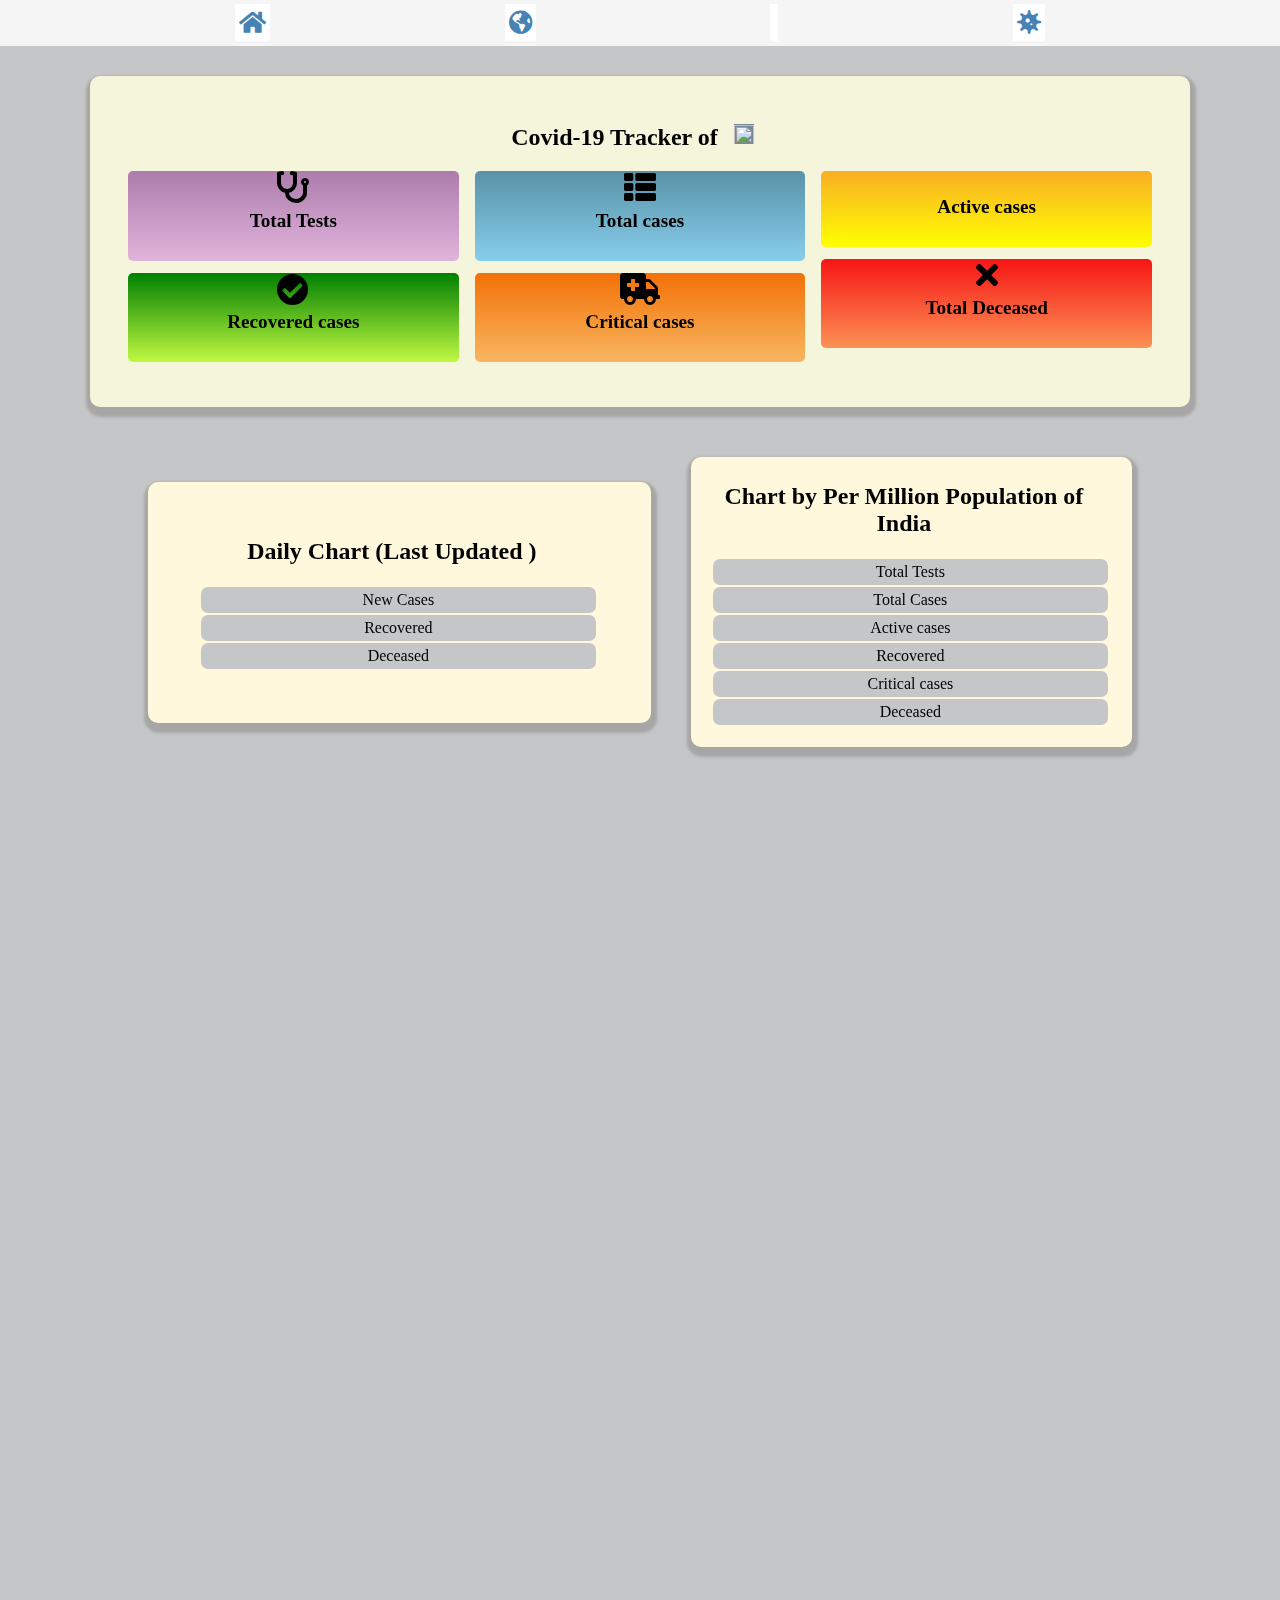
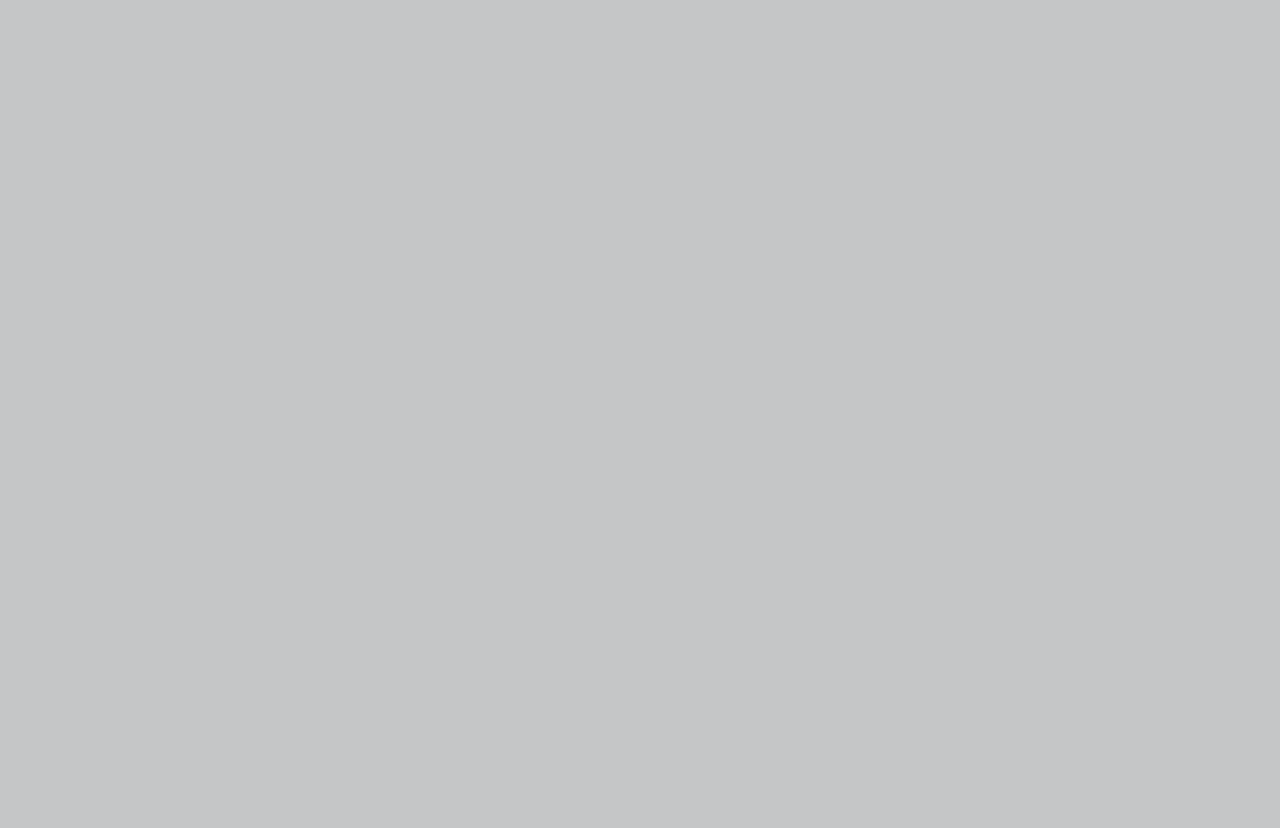
==== index.html @ 82f077f4 "Add files via upload" ====
<!DOCTYPE html>
<head>
    <title> Covid-19 tracker</title>
    <meta name="viewport" content="width=device-width, initial-scale=1.0">
    <link rel="stylesheet" href="tstyle.css">
    <link rel="stylesheet" href="https://unpkg.com/aos@2.3.1/dist/aos.css">
    <link rel="stylesheet" href="https://use.fontawesome.com/releases/v5.13.0/css/all.css">
    <link rel="stylesheet" href="https://use.fontawesome.com/releases/v5.13.0/css/v4-shims.css">    
</head>
<body>
    <nav class="navbar">
        <li><a href="#"><i class="fa fa-home"></i></a></li>
        <li><a href="world.html" target="blank"><i class="fas fa-globe-americas"></i></a></li>
        <li><a href="#"><i class="fa fa-area-chart"></i></a></li>
        <li><a href="coronavirus.html"><i class="fas fa-virus"></i></i></a></li>
    </nav>
    <div class="container" data-aos="fade-down"  data-aos-duration="1500">
        <h2>Covid-19 Tracker of <span id="country"></span><img src="" id="flag"></h2>
        <div class="boxes">
            <div class="box f">
                <i class="fa fa-2x fa-stethoscope"></i>
                <h4>Total Tests</h4>
                <span id="tests"></span>
            </div>
            <div class="box e">
                <i class="fa fa-2x fa-check-circle"></i>
                <h4>Recovered cases</h4>
                <span id="recovered"></span>
            </div>

            <div class="box b">
                <i class="fa fa-2x fa-th-list"></i>
                <h4>Total cases</h4>
                <span id="total"></span>
            </div>

            <div class="box c">
                <i class="fa fa-2x fa-ambulance"></i>
                <h4>Critical cases</h4>
                <span id="criti"></span>
            </div>

            <div class="box a">
                <i class="fa fa-2x fa-tachometer"></i>
                <h4>Active cases</h4>
                <span id="active"></span>
            </div>

            <div class="box d">
                <i class="fa fa-2x fa-times"></i>
                <h4>Total Deceased</h4>
                <span id="death"></span>
            </div>
 
        </div>
    </div>
<div class="merged"> 
    <div class="new" data-aos="fade-right" data-aos-duration="1000">
        <h2>Daily Chart (Last Updated <span id="time"></span>)</h2>
        <table width="100%">
            <tr>
                <td>New Cases</td>
                <td ><span id="todaycases"></span></td>
            </tr>
            <tr>
                <td> Recovered</td>
                <td ><span id="todayrec"></span></td>
            </tr>
            <tr>
                <td> Deceased</td>
                <td ><span id="todaydeaths"></span></td>
            </tr>               
        </table>
    </div>    
    <div class="permillion"data-aos="fade-left"  data-aos-duration="1500">
        <h2> Chart by Per Million Population of India</h2>
        <table width="100%">
            <tr>
                <td>Total Tests</td>
                <td ><span id="testspm"></span></td>
            </tr>
            <tr>
                <td>Total Cases</td>
                <td ><span id="casespm"></span></td>
            </tr>
            <tr>
                <td>Active cases</td>
                <td ><span id="activepm"></span></td>
            </tr>
            <tr>
                <td> Recovered</td>
                <td ><span id="recpm"></span></td>
            </tr>
            <tr>
                <td>Critical cases</td>
                <td ><span id="critipm"></span></td>
            </tr>
            <tr>
                <td> Deceased</td>
                <td ><span id="deathspm"></span></td>
            </tr>               
        </table>
    </div>
</div>
   
    <div class="state-container" data-aos="fade-down"  data-aos-duration="2000">
        <table  width=100% id="mytable" > 
            <tr id="header">
                <td style="color: white; background-color: black;" width="25%">State</i></td>
                <td style="background-color: rgb(204, 161, 221)" width="20%"width="20%">Total
                </td>
                <td style="background-color: rgb(247, 174, 40);"width="15%">Active</td>
                <td style="background-color: rgb(40, 163, 9);"width="27%">Recovered</td>
                <td style="background-color: rgb(226, 32, 32);"width="27%">Deceased</td>
            </tr>
            <tr id="t1">
                <td><span id="state-namet1"></span></td>
                <td>
                    <i class="fa fa-arrow-up" style="font-size: smaller; color: blue;"></i>
                    <span id="dtotalt1" class="delta"></span>
                    <span id="Totalt1"></span>
                </td>
                <td><span id="Activet1"></span></td>
                <td>
                    <i class="fa fa-arrow-up" style="font-size: smaller; color: green;"></i>
                    <span id="drect1" class="deltar" ></span>
                    <span id="Recoveredt1"></span>
                </td>
                <td>
                    <i class="fa fa-arrow-up" style="font-size: smaller; color: red;"></i>
                    <span id="ddead1" class="deltad" ></span>
                    <span id="Deceasedt1"></span>
                </td>
            </tr>
            <tr id="t2">
                <td><span id="state-namet2"></span></td>
                <td>
                    <i class="fa fa-arrow-up" style="font-size: smaller; color: blue;"></i>
                    <span id="dtotalt2" class="delta"></span>
                    <span id="Totalt2"></span>
                </td>
                <td><span id="Activet2"></span></td>
                <td>
                    <i class="fa fa-arrow-up" style="font-size: smaller; color: green;"></i>
                    <span id="drect2" class="deltar" ></span>
                    <span id="Recoveredt2"></span>
                </td>
                <td>
                    <i class="fa fa-arrow-up" style="font-size: smaller; color: red;"></i>
                    <span id="ddead2" class="deltad" ></span>
                    <span id="Deceasedt2"></span>
                </td>
            </tr>
            <tr id="t3">
                <td><span id="state-namet3"></span></td>
                <td>
                    <i class="fa fa-arrow-up" style="font-size: smaller; color: blue;"></i>
                    <span id="dtotalt3" class="delta"></span>
                    <span id="Totalt3"></span>
                </td>
                <td>
                    <span id="Activet3"></span>
                </td>
                <td>
                    <i class="fa fa-arrow-up" style="font-size: smaller; color: green;"></i>
                    <span id="drect3" class="deltar" ></span>
                    <span id="Recoveredt3"></span>
                </td>
                <td>
                    <i class="fa fa-arrow-up" style="font-size: smaller; color: red;"></i>
                    <span id="ddead3" class="deltad" ></span>
                    <span id="Deceasedt3"></span>
                </td>
            </tr>
            <tr id="t4">
                <td><span id="state-namet4"></span></td>
                <td>
                    <i class="fa fa-arrow-up" style="font-size: smaller; color: blue;"></i>
                    <span id="dtotalt4" class="delta"></span>
                    <span id="Totalt4"></span>
                </td>
                <td><span id="Activet4"></span></td>
                <td>
                    <i class="fa fa-arrow-up" style="font-size: smaller; color: green;"></i>
                    <span id="drect4" class="deltar" ></span>
                    <span id="Recoveredt4"></span>
                </td>
                <td>
                    <i class="fa fa-arrow-up" style="font-size: smaller; color: red;"></i>
                    <span id="ddead4" class="deltad" ></span>
                    <span id="Deceasedt4"></span>
                </td>
            </tr>
            <tr id="t5">
                <td><span id="state-namet5"></span></td>
                <td>
                    <i class="fa fa-arrow-up" style="font-size: smaller; color: blue;"></i>
                    <span id="dtotalt5" class="delta"></span>
                    <span id="Totalt5"></span>
                </td>
                <td><span id="Activet5"></span></td>
                <td>
                    <i class="fa fa-arrow-up" style="font-size: smaller; color: green;"></i>
                    <span id="drect5" class="deltar" ></span>
                    <span id="Recoveredt5"></span>
                </td>
                <td>
                    <i class="fa fa-arrow-up" style="font-size: smaller; color: red;"></i>
                    <span id="ddead5" class="deltad" ></span>
                    <span id="Deceasedt5"></span>
                </td>
            </tr>
            <tr id="t6">
                <td><span id="state-namet6"></span></td>
                <td>
                    <i class="fa fa-arrow-up" style="font-size: smaller; color: blue;"></i>
                    <span id="dtotalt6" class="delta"></span>
                    <span id="Totalt6"></span>
                </td>
                <td><span id="Activet6"></span></td>
                <td>
                    <i class="fa fa-arrow-up" style="font-size: smaller; color: green;"></i>
                    <span id="drect6" class="deltar" ></span>
                    <span id="Recoveredt6"></span>
                </td>
                <td>
                    <i class="fa fa-arrow-up" style="font-size: smaller; color: red;"></i>
                    <span id="ddead6" class="deltad" ></span>
                    <span id="Deceasedt6"></span>
                </td>
            </tr>
            <tr id="t7">
                <td><span id="state-namet7"></span></td>
                <td>
                    <i class="fa fa-arrow-up" style="font-size: smaller; color: blue;"></i>
                    <span id="dtotalt7" class="delta"></span>
                    <span id="Totalt7"></span>
                </td>
                <td><span id="Activet7"></span></td>
                <td>
                    <i class="fa fa-arrow-up" style="font-size: smaller; color: green;"></i>
                    <span id="drect7" class="deltar" ></span>
                    <span id="Recoveredt7"></span>
                </td>
                <td>
                    <i class="fa fa-arrow-up" style="font-size: smaller; color: red;"></i>
                    <span id="ddead7" class="deltad" ></span>
                    <span id="Deceasedt7"></span>
                </td>
            </tr>
            <tr id="t8">
                <td><span id="state-namet8"></span></td>
                <td>
                    <i class="fa fa-arrow-up" style="font-size: smaller; color: blue;"></i>
                    <span id="dtotalt8" class="delta"></span>
                    <span id="Totalt8"></span>
                </td>
                <td><span id="Activet8"></span></td>
                <td>
                    <i class="fa fa-arrow-up" style="font-size: smaller; color: green;"></i>
                    <span id="drect8" class="deltar" ></span>
                    <span id="Recoveredt8"></span>
                </td>
                <td>
                    <i class="fa fa-arrow-up" style="font-size: smaller; color: red;"></i>
                    <span id="ddead8" class="deltad" ></span>
                    <span id="Deceasedt8"></span>
                </td>
            </tr>
            <tr id="t9">
                <td><span id="state-namet9"></span></td>
                <td>
                    <i class="fa fa-arrow-up" style="font-size: smaller; color: blue;"></i>
                    <span id="dtotalt9" class="delta"></span>
                    <span id="Totalt9"></span>
                </td>
                <td><span id="Activet9"></span></td>
                <td>
                    <i class="fa fa-arrow-up" style="font-size: smaller; color: green;"></i>
                    <span id="drect9" class="deltar" ></span>
                    <span id="Recoveredt9"></span>
                </td>
                <td>
                    <i class="fa fa-arrow-up" style="font-size: smaller; color: red;"></i>
                    <span id="ddead9" class="deltad" ></span>
                    <span id="Deceasedt9"></span>
                </td>
            </tr>
            <tr id="t10">
                <td><span id="state-namet10"></span></td>
                <td>
                    <i class="fa fa-arrow-up" style="font-size: smaller; color: blue;"></i>
                    <span id="dtotalt10" class="delta"></span>
                    <span id="Totalt10"></span>
                </td>
                <td><span id="Activet10"></span></td>
                <td>
                    <i class="fa fa-arrow-up" style="font-size: smaller; color: green;"></i>
                    <span id="drect10" class="deltar" ></span>
                    <span id="Recoveredt10"></span>
                </td>
                <td>
                    <i class="fa fa-arrow-up" style="font-size: smaller; color: red;"></i>
                    <span id="ddead10" class="deltad" ></span>
                    <span id="Deceasedt10"></span>
                </td>
            </tr>
            <tr id="t11">
                <td><span id="state-namet11"></span></td>
                <td>
                    <i class="fa fa-arrow-up" style="font-size: smaller; color: blue;"></i>
                    <span id="dtotalt11" class="delta"></span>
                    <span id="Totalt11"></span>
                </td>
                <td><span id="Activet11"></span></td>
                <td>
                    <i class="fa fa-arrow-up" style="font-size: smaller; color: green;"></i>
                    <span id="drect11" class="deltar" ></span>
                    <span id="Recoveredt11"></span>
                </td>
                <td>
                    <i class="fa fa-arrow-up" style="font-size: smaller; color: red;"></i>
                    <span id="ddead11" class="deltad" ></span>
                    <span id="Deceasedt11"></span>
                </td>
            </tr>
            <tr id="t12">
                <td><span id="state-namet12"></span></td>
                <td>
                    <i class="fa fa-arrow-up" style="font-size: smaller; color: blue;"></i>
                    <span id="dtotalt12" class="delta"></span>
                    <span id="Totalt12"></span>
                </td>
                <td><span id="Activet12"></span></td>
                <td>
                    <i class="fa fa-arrow-up" style="font-size: smaller; color: green;"></i>
                    <span id="drect12" class="deltar" ></span>
                    <span id="Recoveredt12"></span>
                </td>
                <td>
                    <i class="fa fa-arrow-up" style="font-size: smaller; color: red;"></i>
                    <span id="ddead12" class="deltad" ></span>
                    <span id="Deceasedt12"></span>
                </td>
            </tr>
            <tr id="t13">
                <td><span id="state-namet13"></span></td>
                <td>
                    <i class="fa fa-arrow-up" style="font-size: smaller; color: blue;"></i>
                    <span id="dtotalt13" class="delta"></span>
                    <span id="Totalt13"></span>
                </td>
                <td><span id="Activet13"></span></td>
                <td>
                    <i class="fa fa-arrow-up" style="font-size: smaller; color: green;"></i>
                    <span id="drect13" class="deltar" ></span>
                    <span id="Recoveredt13"></span>
                </td>
                <td>
                    <i class="fa fa-arrow-up" style="font-size: smaller; color: red;"></i>
                    <span id="ddead13" class="deltad" ></span>
                    <span id="Deceasedt13"></span>
                </td>
            </tr>
            <tr id="t14">
                <td><span id="state-namet14"></span></td>
                <td>
                    <i class="fa fa-arrow-up" style="font-size: smaller; color: blue;"></i>
                    <span id="dtotalt14" class="delta"></span>
                    <span id="Totalt14"></span>
                </td>
                <td><span id="Activet14"></span></td>
                <td>
                    <i class="fa fa-arrow-up" style="font-size: smaller; color: green;"></i>
                    <span id="drect14" class="deltar" ></span>
                    <span id="Recoveredt14"></span>
                </td>
                <td>
                    <i class="fa fa-arrow-up" style="font-size: smaller; color: red;"></i>
                    <span id="ddead14" class="deltad" ></span>
                    <span id="Deceasedt14"></span>
                </td>
            </tr>
            <tr id="t15">
                <td><span id="state-namet15"></span></td>
                <td>
                    <i class="fa fa-arrow-up" style="font-size: smaller; color: blue;"></i>
                    <span id="dtotalt15" class="delta"></span>
                    <span id="Totalt15"></span>
                </td>
                <td><span id="Activet15"></span></td>
                <td>
                    <i class="fa fa-arrow-up" style="font-size: smaller; color: green;"></i>
                    <span id="drect15" class="deltar" ></span>
                    <span id="Recoveredt15"></span>
                </td>
                <td>
                    <i class="fa fa-arrow-up" style="font-size: smaller; color: red;"></i>
                    <span id="ddead15" class="deltad" ></span>
                    <span id="Deceasedt15"></span>
                </td>
            </tr>
            <tr id="t16">
                <td><span id="state-namet16"></span></td>
                <td>
                    <i class="fa fa-arrow-up" style="font-size: smaller; color: blue;"></i>
                    <span id="dtotalt16" class="delta"></span>
                    <span id="Totalt16"></span>
                </td>
                <td><span id="Activet16"></span></td>
                <td>
                    <i class="fa fa-arrow-up" style="font-size: smaller; color: green;"></i>
                    <span id="drect16" class="deltar"></span>
                    <span id="Recoveredt16"></span>
                </td>
                <td>
                    <i class="fa fa-arrow-up" style="font-size: smaller; color: red;"></i>
                    <span id="ddead16" class="deltad" ></span>
                    <span id="Deceasedt16"></span>
                </td>
            </tr>
            <tr id="t17">
                <td><span id="state-namet17"></span></td>
                <td>
                    <i class="fa fa-arrow-up" style="font-size: smaller; color: blue;"></i>
                    <span id="dtotalt17" class="delta"></span>
                    <span id="Totalt17"></span>
                </td>
                <td><span id="Activet17"></span></td>
                <td>
                    <i class="fa fa-arrow-up" style="font-size: smaller; color: green;"></i>
                    <span id="drect17" class="deltar"></span>
                    <span id="Recoveredt17"></span>
                </td>
                <td>
                    <i class="fa fa-arrow-up" style="font-size: smaller; color: red;"></i>
                    <span id="ddead17" class="deltad" ></span>
                    <span id="Deceasedt17"></span>
                </td>
            </tr>
            <tr id="t18">
                <td><span id="state-namet18"></span></td>
                <td>
                    <i class="fa fa-arrow-up" style="font-size: smaller; color: blue;"></i>
                    <span id="dtotalt18" class="delta"></span>
                    <span id="Totalt18"></span>
                </td>
                <td><span id="Activet18"></span></td>
                <td>
                    <i class="fa fa-arrow-up" style="font-size: smaller; color: green;"></i>
                    <span id="drect18" class="deltar"></span>
                    <span id="Recoveredt18"></span>
                </td>
                <td>
                    <i class="fa fa-arrow-up" style="font-size: smaller; color: red;"></i>
                    <span id="ddead18" class="deltad" ></span>
                    <span id="Deceasedt18"></span>
                </td>
            </tr>
            <tr id="t19">
                <td><span id="state-namet19"></span></td>
                <td>
                    <i class="fa fa-arrow-up" style="font-size: smaller; color: blue;"></i>
                    <span id="dtotalt19" class="delta"></span>
                    <span id="Totalt19"></span>
                </td>
                <td><span id="Activet19"></span></td>
                <td>
                    <i class="fa fa-arrow-up" style="font-size: smaller; color: green;"></i>
                    <span id="drect19" class="deltar"></span>
                    <span id="Recoveredt19"></span>
                </td>
                <td>
                    <i class="fa fa-arrow-up" style="font-size: smaller; color: red;"></i>
                    <span id="ddead19" class="deltad" ></span>
                    <span id="Deceasedt19"></span>
                </td>
            </tr>
            <tr id="t20">
                <td><span id="state-namet20"></span></td>
                <td>
                    <i class="fa fa-arrow-up" style="font-size: smaller; color: blue;"></i>
                    <span id="dtotalt20" class="delta"></span>
                    <span id="Totalt20"></span>
                </td>
                <td><span id="Activet20"></span></td>
                <td>
                    <i class="fa fa-arrow-up" style="font-size: smaller; color: green;"></i>
                    <span id="drect20" class="deltar"></span>
                    <span id="Recoveredt20"></span>
                </td>
                <td>
                    <i class="fa fa-arrow-up" style="font-size: smaller; color: red;"></i>
                    <span id="ddead20" class="deltad" ></span>
                    <span id="Deceasedt20"></span>
                </td>
            </tr>
            <tr id="t21">
                <td><span id="state-namet21"></span></td>
                <td>
                    <i class="fa fa-arrow-up" style="font-size: smaller; color: blue;"></i>
                    <span id="dtotalt21" class="delta"></span>
                    <span id="Totalt21"></span>
                </td>
                <td><span id="Activet21"></span></td>
                <td>
                    <i class="fa fa-arrow-up" style="font-size: smaller; color: green;"></i>
                    <span id="drect21" class="deltar"></span>
                    <span id="Recoveredt21"></span>
                </td>
                <td>
                    <i class="fa fa-arrow-up" style="font-size: smaller; color: red;"></i>
                    <span id="ddead21" class="deltad" ></span>
                    <span id="Deceasedt21"></span>
                </td>
            </tr>
            <tr id="t22">
                <td><span id="state-namet22"></span></td>
                <td>
                    <i class="fa fa-arrow-up" style="font-size: smaller; color: blue;"></i>
                    <span id="dtotalt22" class="delta"></span>
                    <span id="Totalt22"></span>
                </td>
                <td><span id="Activet22"></span></td>
                <td>
                    <i class="fa fa-arrow-up" style="font-size: smaller; color: green;"></i>
                    <span id="drect22" class="deltar"></span>
                    <span id="Recoveredt22"></span>
                </td>
                <td>
                    <i class="fa fa-arrow-up" style="font-size: smaller; color: red;"></i>
                    <span id="ddead22" class="deltad" ></span>
                    <span id="Deceasedt22"></span>
                </td>
            </tr>
            <tr id="t23">
                <td><span id="state-namet23"></span></td>
                <td>
                    <i class="fa fa-arrow-up" style="font-size: smaller; color: blue;"></i>
                    <span id="dtotalt23" class="delta"></span>
                    <span id="Totalt23"></span>
                </td>
                <td><span id="Activet23"></span></td>
                <td>
                    <i class="fa fa-arrow-up" style="font-size: smaller; color: green;"></i>
                    <span id="drect23" class="deltar"></span>
                    <span id="Recoveredt23"></span></td>
                <td>
                    <i class="fa fa-arrow-up" style="font-size: smaller; color: red;"></i>
                    <span id="ddead23" class="deltad" ></span>
                    <span id="Deceasedt23"></span>
                </td>
            </tr>
            <tr id="t24">
                <td><span id="state-namet24"></span></td>
                <td>
                    <i class="fa fa-arrow-up" style="font-size: smaller; color: blue;"></i>
                    <span id="dtotalt24" class="delta"></span>
                    <span id="Totalt24"></span>
                </td>
                <td><span id="Activet24"></span></td>
                <td>
                    <i class="fa fa-arrow-up" style="font-size: smaller; color: green;"></i>
                    <span id="drect24" class="deltar"></span>
                    <span id="Recoveredt24"></span>
                </td>
                <td>
                    <i class="fa fa-arrow-up" style="font-size: smaller; color: red;"></i>
                    <span id="ddead24" class="deltad" ></span>
                    <span id="Deceasedt24"></span>
                </td>
            </tr>
            <tr id="t25">
                <td><span id="state-namet25"></span></td>
                <td>
                    <i class="fa fa-arrow-up" style="font-size: smaller; color: blue;"></i>
                    <span id="dtotalt25" class="delta"></span>
                    <span id="Totalt25"></span>
                </td>
                <td><span id="Activet25"></span></td>
                <td>
                    <i class="fa fa-arrow-up" style="font-size: smaller; color: green;"></i>
                    <span id="drect25" class="deltar"></span>
                    <span id="Recoveredt25"></span>
                </td>
                <td>
                    <i class="fa fa-arrow-up" style="font-size: smaller; color: red;"></i>
                    <span id="ddead25" class="deltad" ></span>
                    <span id="Deceasedt25"></span>
                </td>
            </tr>
            <tr id="t26">
                <td><span id="state-namet26"></span></td>
                <td>
                    <i class="fa fa-arrow-up" style="font-size: smaller; color: blue;"></i>
                    <span id="dtotalt26" class="delta"></span>
                    <span id="Totalt26"></span>
                </td>
                <td><span id="Activet26"></span></td>
                <td>
                    <i class="fa fa-arrow-up" style="font-size: smaller; color: green;"></i>
                    <span id="drect26" class="deltar"></span>
                    <span id="Recoveredt26"></span>
                </td>
                <td>
                    <i class="fa fa-arrow-up" style="font-size: smaller; color: red;"></i>
                    <span id="ddead26" class="deltad" ></span>
                    <span id="Deceasedt26"></span>
                </td>
            </tr>
            <tr id="t27">
                <td><span id="state-namet27"></span></td>
                <td>
                    <i class="fa fa-arrow-up" style="font-size: smaller; color: blue;"></i>
                    <span id="dtotalt27" class="delta"></span>
                    <span id="Totalt27"></span>
                </td>
                <td><span id="Activet27"></span></td>
                <td>
                    <i class="fa fa-arrow-up" style="font-size: smaller; color: green;"></i>
                    <span id="drect27" class="deltar"></span>
                    <span id="Recoveredt27"></span>
                </td>
                <td>
                    <i class="fa fa-arrow-up" style="font-size: smaller; color: red;"></i>
                    <span id="ddead27" class="deltad" ></span>
                    <span id="Deceasedt27"></span>
                </td>
            </tr>
            <tr id="t28">
                <td><span id="state-namet28"></span></td>
                <td>
                    <i class="fa fa-arrow-up" style="font-size: smaller; color: blue;"></i>
                    <span id="dtotalt28" class="delta">
                    </span>
                    <span id="Totalt28"></span>
                </td>
                <td><span id="Activet28"></span></td>
                <td>
                    <i class="fa fa-arrow-up" style="font-size: smaller; color: green;"></i>
                    <span id="drect28" class="deltar"></span>
                    <span id="Recoveredt28"></span>
                </td>
                <td>
                    <i class="fa fa-arrow-up" style="font-size: smaller; color: red;"></i>
                    <span id="ddead28" class="deltad" ></span><span id="Deceasedt28"></span></td>
            </tr>
            <tr id="t29">
                <td><span id="state-namet29"></span></td>
                <td>
                    <i class="fa fa-arrow-up" style="font-size: smaller; color: blue;"></i>
                    <span id="dtotalt29" class="delta"></span>
                    <span id="Totalt29"></span>
                </td>
                <td><span id="Activet29"></span></td>
                <td>
                    <i class="fa fa-arrow-up" style="font-size: smaller; color: green;"></i>
                    <span id="drect29" class="deltar"></span>
                    <span id="Recoveredt29"></span>
                </td>
                <td>
                    <i class="fa fa-arrow-up" style="font-size: smaller; color: red;"></i>
                    <span id="ddead29" class="deltad" ></span>
                    <span id="Deceasedt29"></span>
                </td>
            </tr>
            <tr id="t30">
                <td><span id="state-namet30"></span></td>
                <td>
                    <i class="fa fa-arrow-up" style="font-size: smaller; color: blue;"></i>
                    <span id="dtotalt30" class="delta"></span>
                    <span id="Totalt30"></span>
                </td>
                <td><span id="Activet30"></span></td>
                <td>
                    <i class="fa fa-arrow-up" style="font-size: smaller; color: green;"></i>
                    <span id="drect30" class="deltar"></span>
                    <span id="Recoveredt30"></span>
                </td>
                <td>
                    <i class="fa fa-arrow-up" style="font-size: smaller; color: red;"></i>
                    <span id="ddead30" class="deltad" ></span>
                    <span id="Deceasedt30"></span>
                </td>
            </tr>
            <tr id="t31">
                <td><span id="state-namet31"></span></td>
                <td>
                    <i class="fa fa-arrow-up" style="font-size: smaller; color: blue;"></i>
                    <span id="dtotalt31" class="delta"></span>
                    <span id="Totalt31"></span>
                </td>
                <td><span id="Activet31"></span></td>
                <td>
                    <i class="fa fa-arrow-up" style="font-size: smaller; color: green;"></i>
                    <span id="drect31" class="deltar"></span>
                    <span id="Recoveredt31"></span>
                </td>
                <td>
                    <i class="fa fa-arrow-up" style="font-size: smaller; color: red;"></i>
                    <span id="ddead31" class="deltad" ></span>
                    <span id="Deceasedt31"></span>
                </td>
            </tr>
            <tr id="t32">
                <td><span id="state-namet32"></span></td>
                <td>
                    <i class="fa fa-arrow-up" style="font-size: smaller; color: blue;"></i>
                    <span id="dtotalt32" class="delta"></span>
                    <span id="Totalt32"></span>
                </td>
                <td><span id="Activet32"></span></td>
                <td>
                    <i class="fa fa-arrow-up" style="font-size: smaller; color: green;"></i>
                    <span id="drect32" class="deltar"></span>
                    <span id="Recoveredt32"></span>
                </td>
                <td>
                    <i class="fa fa-arrow-up" style="font-size: smaller; color: red;"></i>
                    <span id="ddead32" class="deltad" ></span>
                    <span id="Deceasedt32"></span>
                </td>
            </tr>
            <tr id="t33">
                <td><span id="state-namet33"></span></td>
                <td>
                    <i class="fa fa-arrow-up" style="font-size: smaller; color: blue;"></i>
                    <span id="dtotalt33" class="delta"></span>
                    <span id="Totalt33"></span>
                </td>
                <td><span id="Activet33"></span></td>
                <td>
                    <i class="fa fa-arrow-up" style="font-size: smaller; color: green;"></i>
                    <span id="drect33" class="deltar"></span>
                    <span id="Recoveredt33"></span>
                </td>
                <td>
                    <i class="fa fa-arrow-up" style="font-size: smaller; color: red;"></i>
                    <span id="ddead33" class="deltad" ></span>
                    <span id="Deceasedt33"></span>
                </td>
            </tr>
            <tr id="t34">
                <td><span id="state-namet34"></span></td>
                <td>
                    <i class="fa fa-arrow-up" style="font-size: smaller; color: blue;"></i>
                    <span id="dtotalt34" class="delta"></span>
                    <span id="Totalt34"></span></td>
                <td><span id="Activet34"></span></td>
                <td>
                    <i class="fa fa-arrow-up" style="font-size: smaller; color: green;"></i>
                    <span id="drect34" class="deltar"></span>
                    <span id="Recoveredt34"></span>
                </td>
                <td>
                    <i class="fa fa-arrow-up" style="font-size: smaller; color: red;"></i>
                    <span id="ddead34" class="deltad" ></span>
                    <span id="Deceasedt34"></span>
                </td>
            </tr>
            <tr id="t35">
                <td><span id="state-namet35"></span></td>
                <td>
                    <i class="fa fa-arrow-up" style="font-size: smaller; color: blue;"></i>
                    <span id="dtotalt35" class="delta"></span>
                    <span id="Totalt35"></span>
                </td>
                <td><span id="Activet35"></span></td>
                <td>
                    <i class="fa fa-arrow-up" style="font-size: smaller; color: green;"></i>
                    <span id="drect35" class="deltar"></span>
                    <span id="Recoveredt35"></span>
                </td>
                <td>
                    <i class="fa fa-arrow-up" style="font-size: smaller; color: red;"></i>
                    <span id="ddead35" class="deltad" ></span>
                    <span id="Deceasedt35"></span>
                </td>
            </tr>
            <tr id="t36">
                <td><span id="state-namet36"></span></td>
                <td>
                    <i class="fa fa-arrow-up" style="font-size: smaller; color: blue;"></i>
                    <span id="dtotalt36" class="delta"></span>
                    <span id="Totalt36"></span>
                </td>
                <td><span id="Activet36"></span></td>
                <td>
                    <i class="fa fa-arrow-up" style="font-size: smaller; color: green;"></i>
                    <span id="drect36" class="deltar"></span>
                    <span id="Recoveredt36"></span>
                </td>
                <td>
                    <i class="fa fa-arrow-up" style="font-size: smaller; color: red;"></i>
                    <span id="ddead36" class="deltad" ></span>
                    <span id="Deceasedt36"></span>
                </td>
            </tr>
            <tr id="t37">
                <td><span id="state-namet37"></span></td>
                <td>
                    <i class="fa fa-arrow-up" style="font-size: smaller; color: blue;"></i>
                    <span id="dtotalt37" class="delta"></span>
                    <span id="Totalt37"></span>
                </td>
                <td><span id="Activet37"></span></td>
                <td>
                    <i class="fa fa-arrow-up" style="font-size: smaller; color: green;"></i>
                    <span id="drect37" class="deltar"></span>
                    <span id="Recoveredt37"></span>
                </td>
                <td>
                    <i class="fa fa-arrow-up" style="font-size: smaller; color: red;"></i>
                    <span id="ddead37" class="deltad" ></span>
                    <span id="Deceasedt37"></span>
                </td>
            </tr>
        </table>
    </div>

</body>
<script type="text/javascript" src="covid.js"></script>
<script type="text/javascript" src="https://unpkg.com/aos@2.3.1/dist/aos.js"></script>
<script>
    AOS.init();
</script>
</html>
---- tstyle.css ----
body{
    height:200%;
    font-family:cursive;
    display:flex;
    flex-direction: column;
    align-items: center;
    justify-content: center;
    background-color: rgb(197, 198, 199);
    animation: ease-in;
    animation-delay: 1.8s;
    animation-duration: 100ms;
    scroll-behavior: smooth;
    padding: 0;
    margin: 0;
}
.navbar{
    width: 100%;
    height: auto;
    margin-top: 0;
    padding: 0.7%;
    display: flex;
    flex-direction: row;
    text-decoration: none;
    list-style: none;
    justify-content: space-evenly;
    background-color: whitesmoke;
    font-size: 1.5em;
    font-family: sans-serif;
    
}
.navbar a{
    color: steelblue;
    padding: 3px 2px 3px 2px;
    background-color: white;
    border: white 2px solid;
}
.container{
    z-index:1;
    width:80%;
    height:auto;
    margin:30px; 
    padding: 3%;
    border-radius: 10px;
    position: relative;
    text-align: center;
    align-items: center;
    justify-content: center;
    background-color: beige; 
    box-shadow: 1px 5px 3px 5px rgb(167, 166, 166);
}
.boxes{
    position: relative;
    column-count: 3;
    column-gap: 1rem;
    text-align: center;
    justify-content: center;
    align-content: center;
    align-items: center;
}
h2{
    margin:15px;
    margin-top:0;
    margin-left: 0px;
    padding: 5px;
    align-self: center;
    text-align: center;
}
img#flag{
    margin-left: 10px;
    margin-top:5px;
    height:20px;
    width:20px;
    background-color: lightslategray;
}
.box{
    width:100%;
    height:auto;
    margin-bottom: 12px;
    border-radius: 5px;
    background-color:rgba(194, 197, 196, 0.384);
}
.box.a{
    background-color: rgb(248, 174, 37);
    background-image: linear-gradient(rgb(248, 174, 37),yellow);
    
}
.box.b{
    background-color:  skyblue;
    background-image: linear-gradient(rgb(89, 146, 168),skyblue);
}
.box.c{
    background-color: rgb(243, 113, 7);
    background-image: linear-gradient(rgb(243, 113, 7),rgb(247, 182, 97));
}
.box.d{
    background-color: rgba(255, 0, 0, 0.85);
    background-image: linear-gradient(rgb(247, 21, 21),rgb(252, 146, 85));
}
.box.e{
    background-color:green;
    background-image: linear-gradient(green,rgb(193, 248, 66));
}
.box.f{
    background-color:rgba(241, 166, 238, 0.596);
    background-image: linear-gradient(rgb(172, 124, 172),rgba(212, 167, 210, 0.596));
}
.box h4{
    margin:0;
    padding: 2%;
    font-size: 1.2em;
}
.box span{
    margin:2px;
    margin-top:0;
    padding-top: 0;
    
    padding-bottom:5%;
    font-family: sans-serif;
    font-size:1.2em;
}
.delta{
    font-size: 0.7em;
    color:blue;
}
.deltar{
    font-size: 0.7em;
    color:green;
}

.deltad{
    font-size: 0.7em;
    color:red;
}

.state-container{
    z-index:1;
    width:80%;
    height:auto;
    margin:20px; 
    padding: 3%;
    border-radius: 10px;
    position: relative;
    text-align: center;
    align-items: center;
    justify-content: center;
    background-color: cornsilk;
    box-shadow: 1px 5px 3px 5px rgb(167, 166, 166);
}

.new,.permillion{
    z-index:1;
    width:40%;
    height:auto;
    margin:20px; 
    padding: 2%;
    border-radius: 10px;
    position: relative;
    text-align: center;
    align-items: center;
    justify-content: center;
    background-color: cornsilk;
    box-shadow: 1px 5px 3px 5px rgb(167, 166, 166);
}
.new{
    padding: 5%;
}
table{
    /*border: solid 0.2px whitesmoke;*/
    box-shadow: rgba(243, 230, 242, 0.596);
    border-radius:5px;
}
table>tr,td{
    /*background-color: lightgray;*/
    /*border: 1px rgba(255, 255, 255, 0.849) solid;*/
    /*background-color: rgba(241, 237, 239, 0.774);*/
    background-color: rgb(197, 198, 199);
    border-radius:7px;
    margin: 0;
    align-content: center;
    align-items: center;
    justify-content:center;
    text-align: center;
    padding: 1%;
}
table #header{
    font-weight: bold;
    font-size: larger;
}

.merged{
    width: 80%; 
    align-items: center;
    align-content: center;
    justify-content: center;
    text-align: center;
    display: flex;
}

@media (max-width: 750px){
    .boxes{
        column-count: 2;
        column-gap: 0.5rem;
        justify-content: space-around;
    }
    .state-container{
        width:94%;
    }
    body{
        font-size: smaller;
    }
}
@media (max-width: 555px) and (min-width: 80px) {
    .boxes{
        column-count: 2;
        column-gap: 0.5rem;
        justify-content: space-evenly;
        font-size: smaller;  
    }
    .state-container{
        width:100%;
        padding: 1%;
    }
    .body{
        font-size: xx-small;
    }
    td{
        padding:2px;
        font-size:7px;
    }
    table #header{
        font-weight: bold;
        
    }
    .merged{
        display: inline;
    }
    .new,.permillion{
        width: 90%;
        margin-left: 0;
        padding: 1.5%;
        font-size: smaller;
    }
}
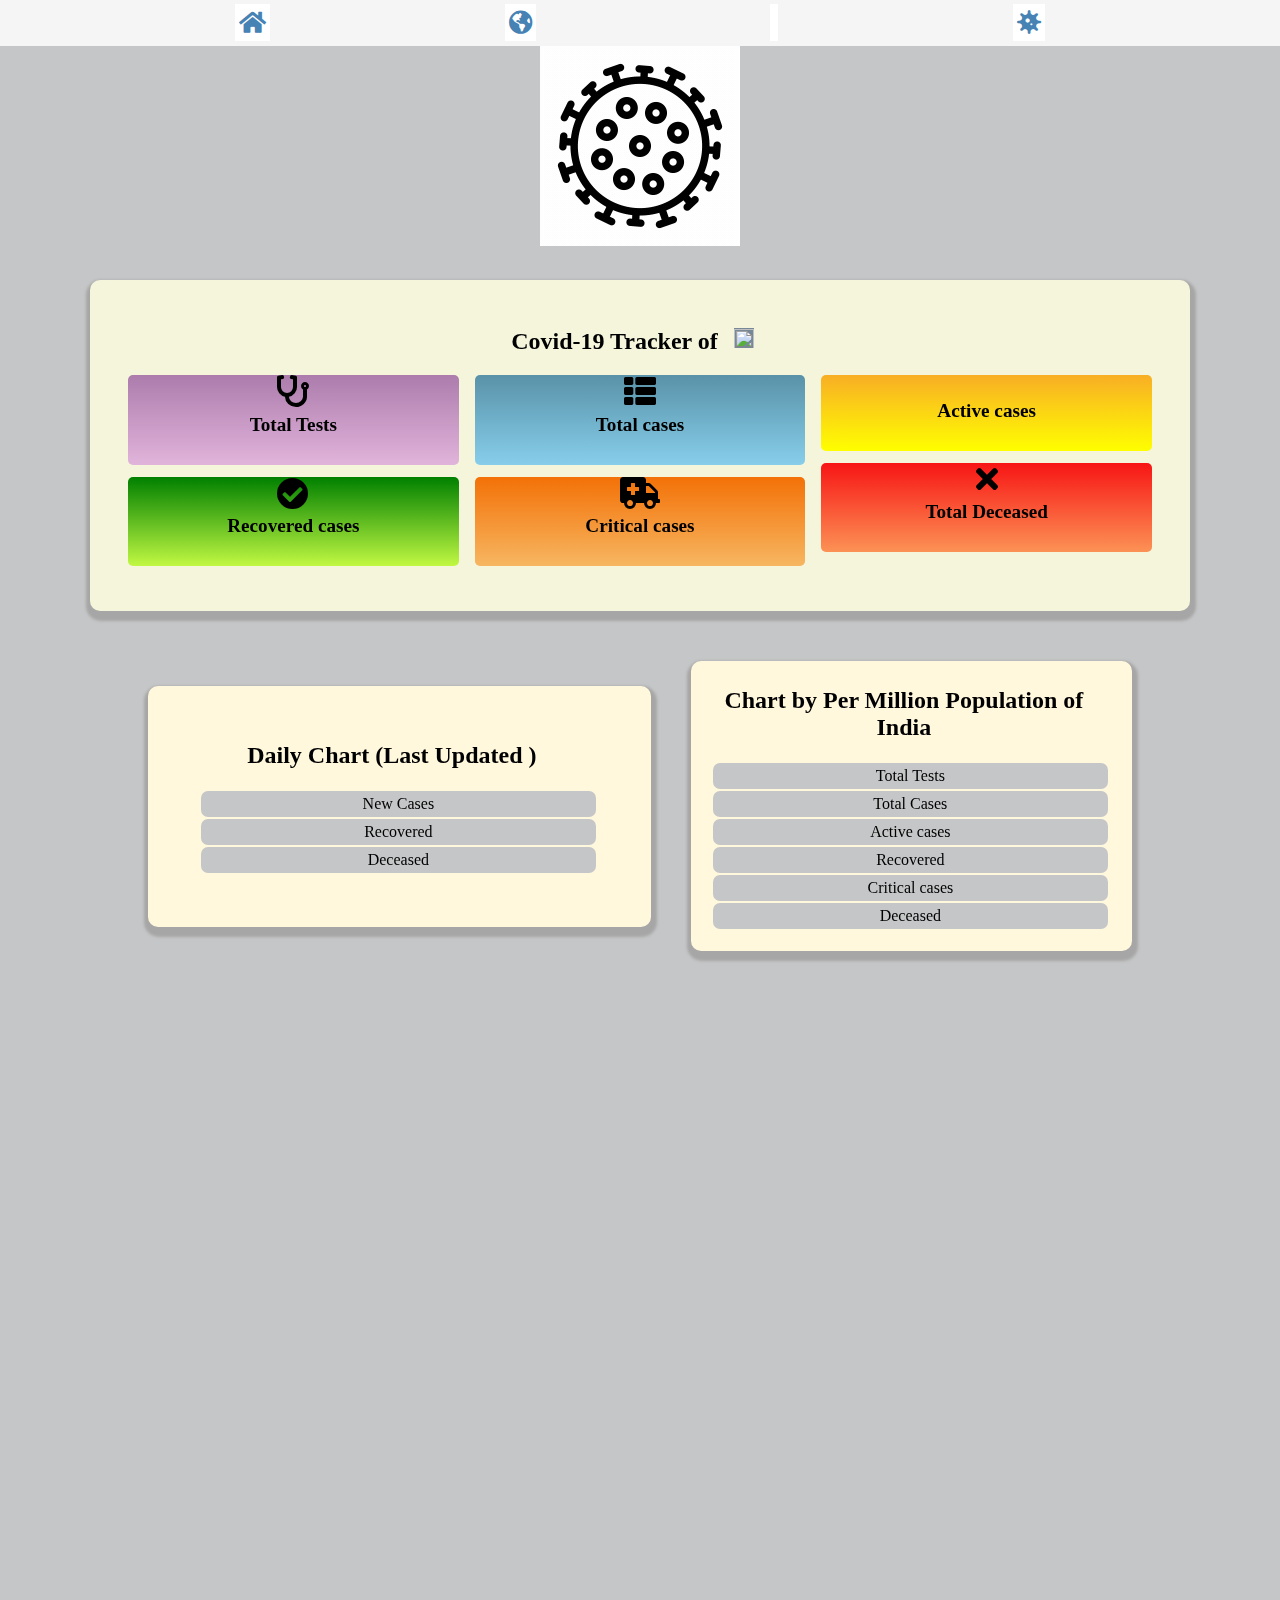
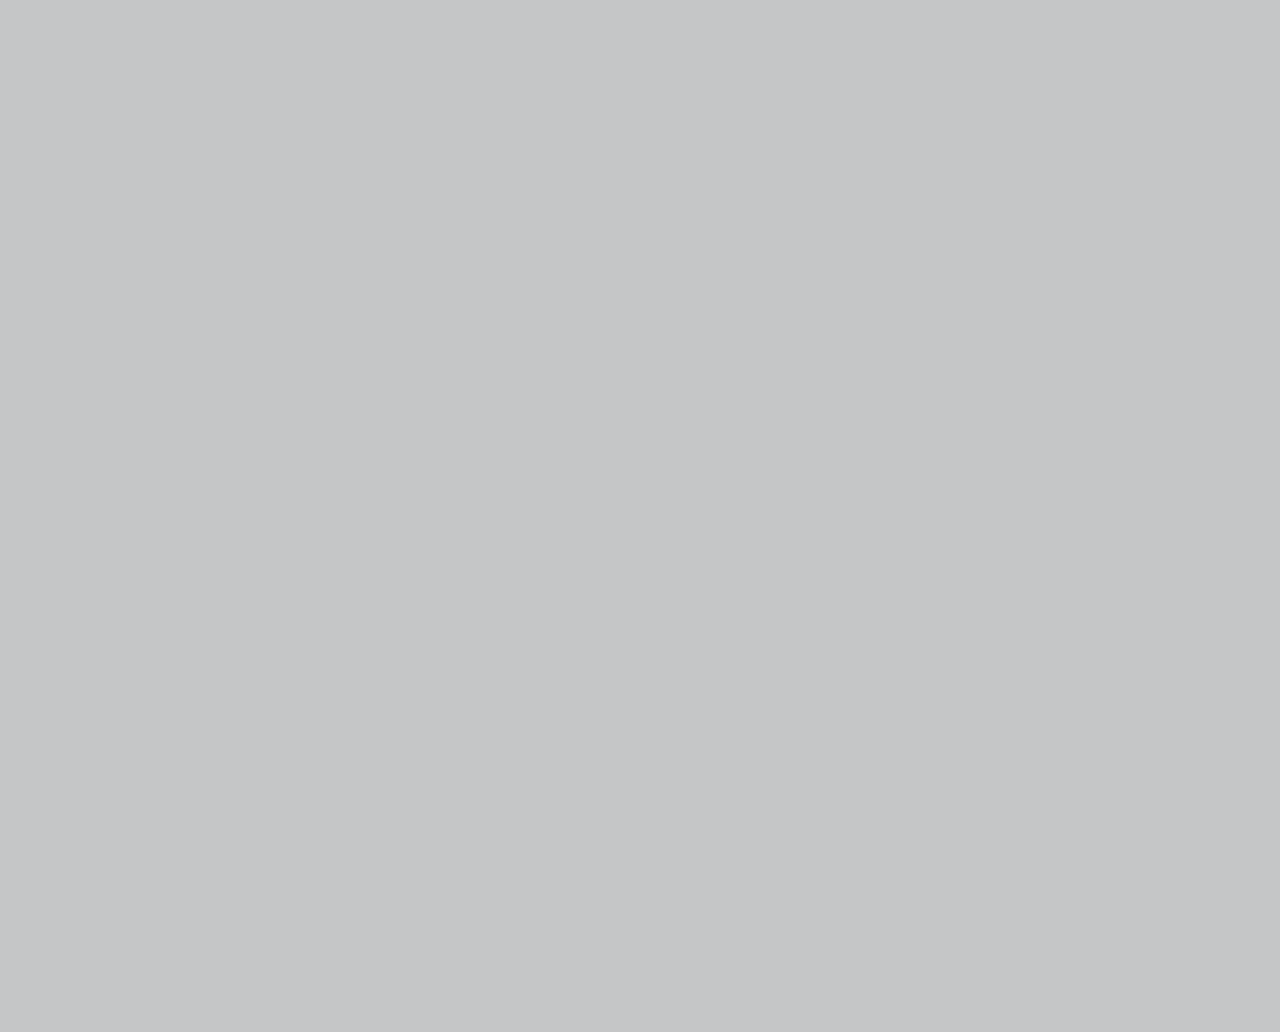
==== commit c4fca291: "Update index.html" ====
--- a/index.html
+++ b/index.html
@@ -14,6 +14,9 @@
         <li><a href="#"><i class="fa fa-area-chart"></i></a></li>
         <li><a href="coronavirus.html"><i class="fas fa-virus"></i></i></a></li>
     </nav>
+    <div id="preloader">
+        <img src="imgs/corona.gif" id="gif">
+    </div>
     <div class="container" data-aos="fade-down"  data-aos-duration="1500">
         <h2>Covid-19 Tracker of <span id="country"></span><img src="" id="flag"></h2>
         <div class="boxes">
@@ -824,4 +827,4 @@
 <script>
     AOS.init();
 </script>
-</html>+</html>
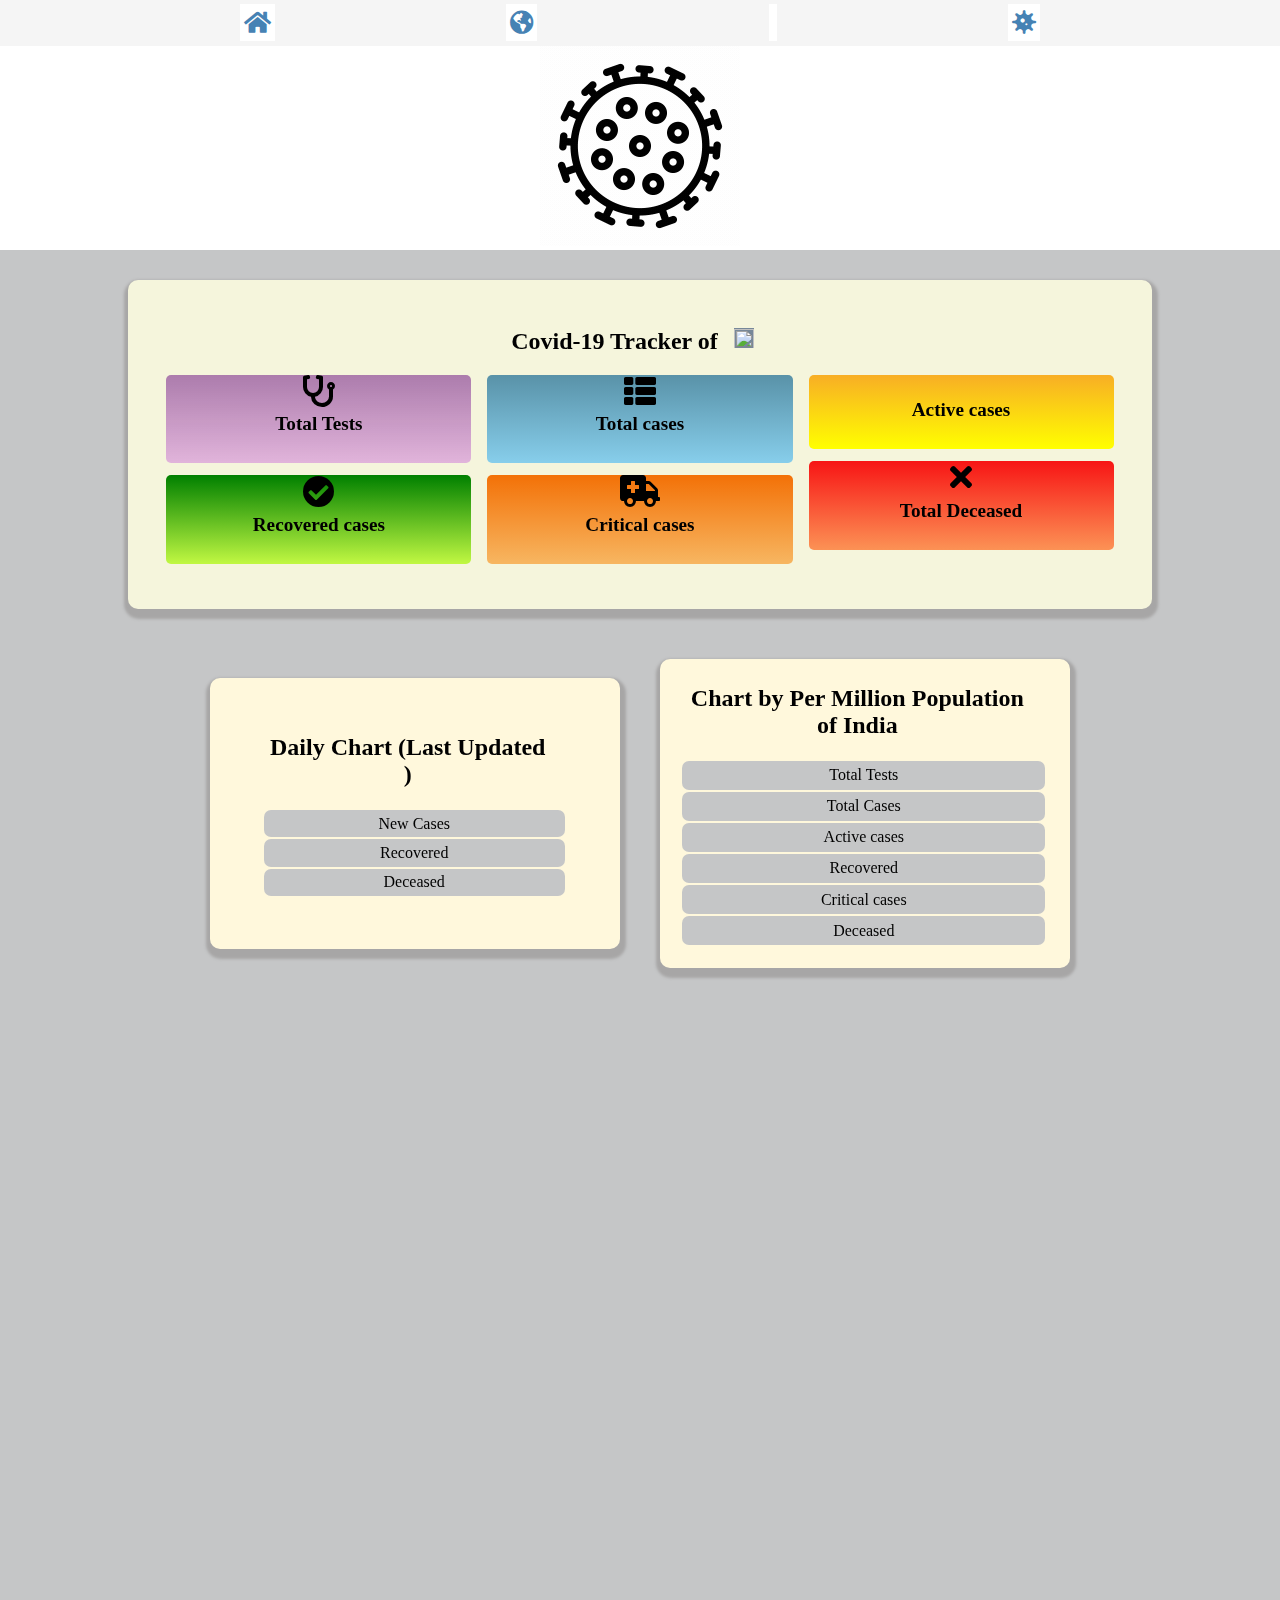
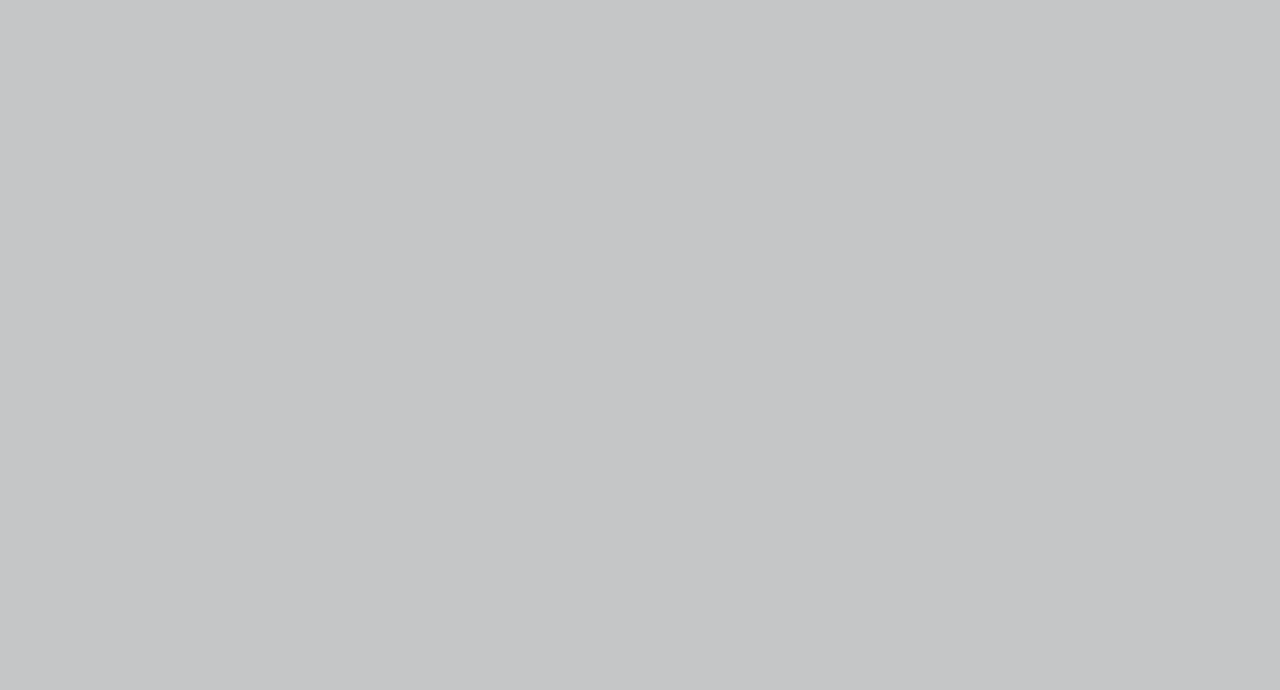
==== commit fb7543a0: "Update index.html" ====
--- a/index.html
+++ b/index.html
@@ -107,15 +107,15 @@
 </div>
    
     <div class="state-container" data-aos="fade-down"  data-aos-duration="2000">
-        <table  width=100% id="mytable" > 
-            <tr id="header">
-                <td style="color: white; background-color: black;" width="25%">State</i></td>
-                <td style="background-color: rgb(204, 161, 221)" width="20%"width="20%">Total
-                </td>
-                <td style="background-color: rgb(247, 174, 40);"width="15%">Active</td>
-                <td style="background-color: rgb(40, 163, 9);"width="27%">Recovered</td>
-                <td style="background-color: rgb(226, 32, 32);"width="27%">Deceased</td>
-            </tr>
+        <table  id="mytable" style="overflow-x: auto;"> 
+            <thead>
+                <th style="color: white; background-color: black;" width="20%;">State</i></th>
+                <th style="background-color: rgb(204, 161, 221)" width="20%;"width="20%">Total
+                </th>
+                <th style="background-color: rgb(247, 174, 40);"width="20%;">Active</th>
+                <th style="background-color: rgb(40, 163, 9);"width="20%;">Recovered</th>
+                <th style="background-color: rgb(226, 32, 32);"width="20%;">Deceased</th>
+            </thead>
             <tr id="t1">
                 <td><span id="state-namet1"></span></td>
                 <td>
--- a/tstyle.css
+++ b/tstyle.css
@@ -14,6 +14,10 @@
     padding: 0;
     margin: 0;
 }
+*{
+    box-sizing: border-box;
+}
+
 .navbar{
     width: 100%;
     height: auto;
@@ -35,6 +39,20 @@
     background-color: white;
     border: white 2px solid;
 }
+#preloader{
+    margin: 0;
+    padding:0;
+    width: 100vw;
+    display: block;
+    animation: none;
+    align-content: center;
+    text-align: center;    
+    background-color: white;
+}
+#gif{
+    margin: 0;
+    padding:0;
+}
 .container{
     z-index:1;
     width:80%;
@@ -176,12 +194,13 @@
     /*background-color: rgba(241, 237, 239, 0.774);*/
     background-color: rgb(197, 198, 199);
     border-radius:7px;
-    margin: 0;
+    margin: 2rem;
+    font-weight: 500;
     align-content: center;
     align-items: center;
     justify-content:center;
     text-align: center;
-    padding: 1%;
+    padding: 1.5%;
 }
 table #header{
     font-weight: bold;
@@ -197,43 +216,62 @@
     display: flex;
 }
 
-@media (max-width: 750px){
+@media (max-width: 750px) and (min-width: 556px){
     .boxes{
         column-count: 2;
         column-gap: 0.5rem;
         justify-content: space-around;
     }
     .state-container{
-        width:94%;
+        z-index: 1;
+        padding-right: 2rem;
+        width: 80%;
+        overflow-x: auto;
+    }
+    #mytable{
+        padding: 2rem;
+        width:120%;
+        overflow-x: auto;
     }
     body{
-        font-size: smaller;
+        font-size: small;
     }
 }
 @media (max-width: 555px) and (min-width: 80px) {
+    .navbar a{
+        padding: 2px;
+    
+    }
     .boxes{
         column-count: 2;
         column-gap: 0.5rem;
         justify-content: space-evenly;
-        font-size: smaller;  
+        font-size: small;  
     }
     .state-container{
-        width:100%;
-        padding: 1%;
-    }
-    .body{
-        font-size: xx-small;
-    }
+        width:80%;
+        margin: 2rem;
+        overflow-x : auto;
+    }
+    #mytable{  
+        width:150%;
+        overflow-x: auto;
+        padding: 1rem;
+    }
+
     td{
-        padding:2px;
-        font-size:7px;
+        padding:5px;
+        font-size:10px;
     }
     table #header{
         font-weight: bold;
         
     }
     .merged{
-        display: inline;
+        display:flex;
+        flex-direction: column;
+        align-content: center;
+        align-items: center;
     }
     .new,.permillion{
         width: 90%;
@@ -241,4 +279,4 @@
         padding: 1.5%;
         font-size: smaller;
     }
-}+}
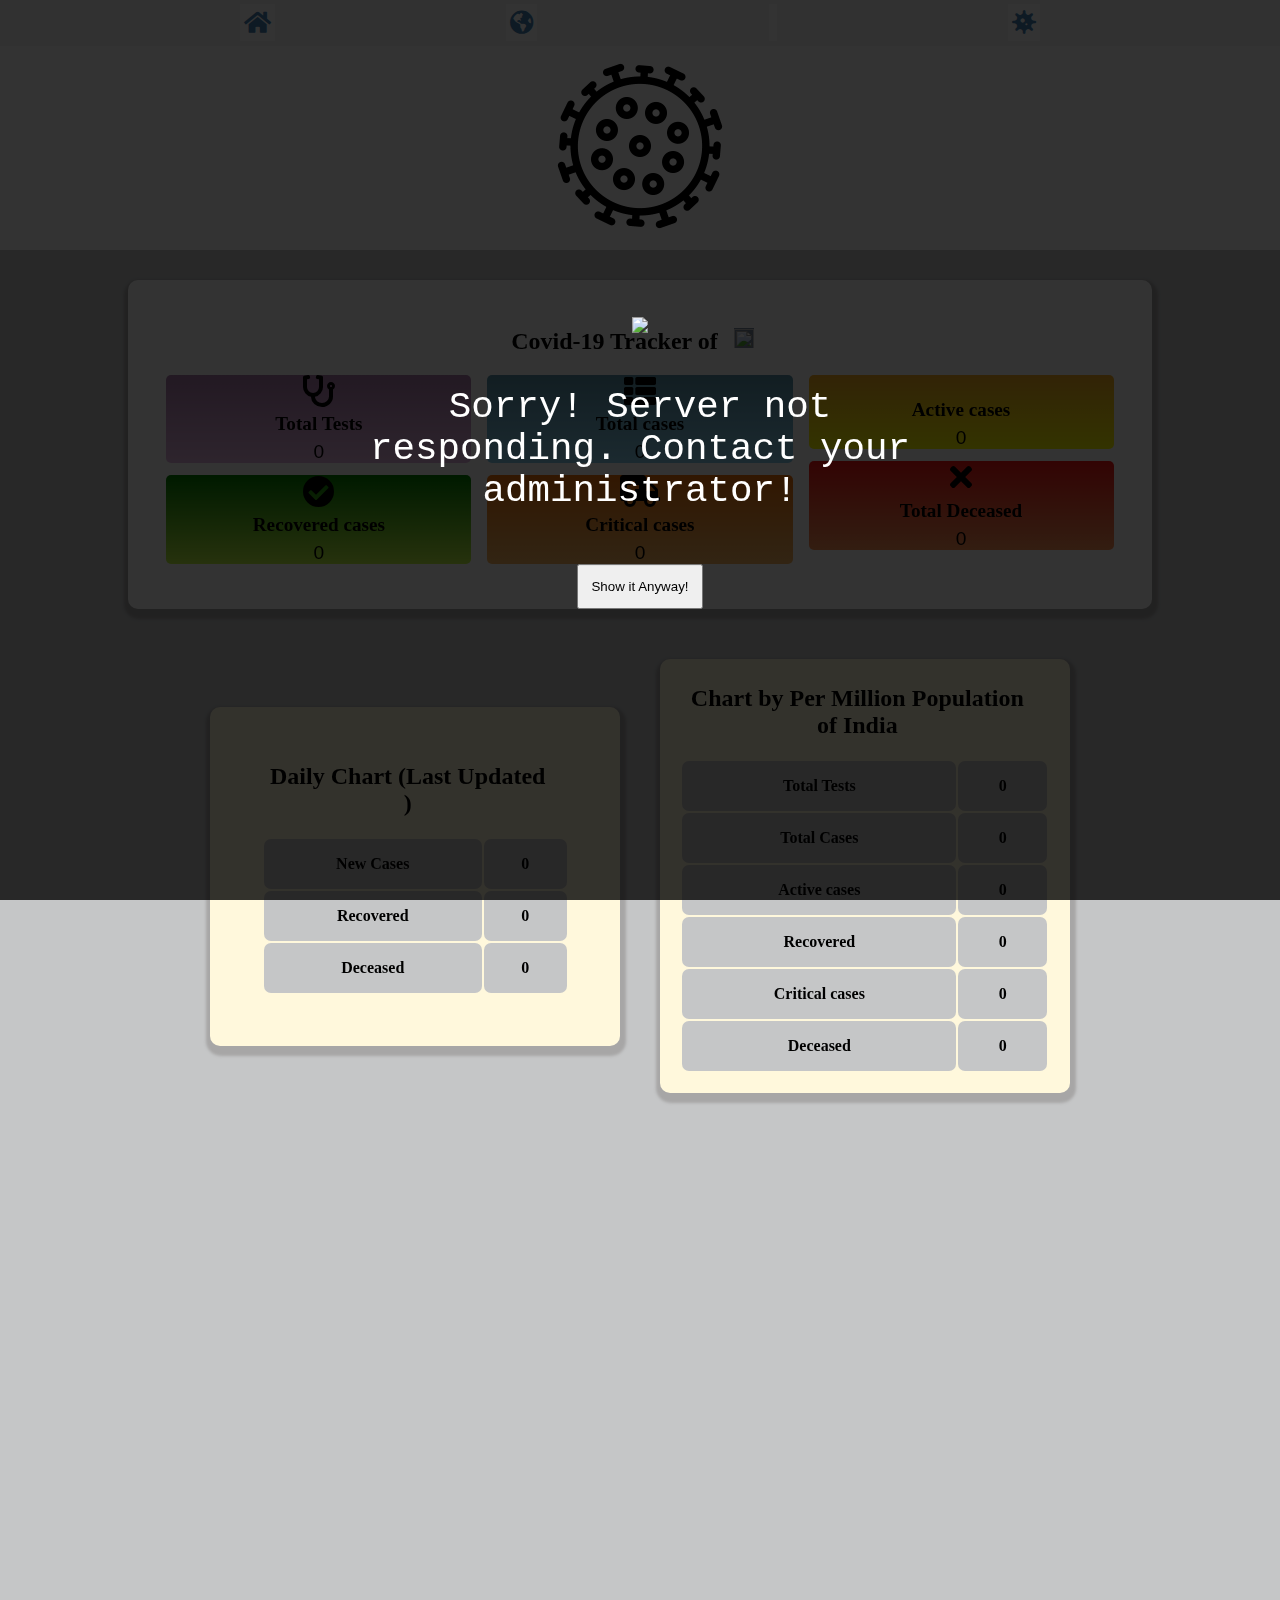
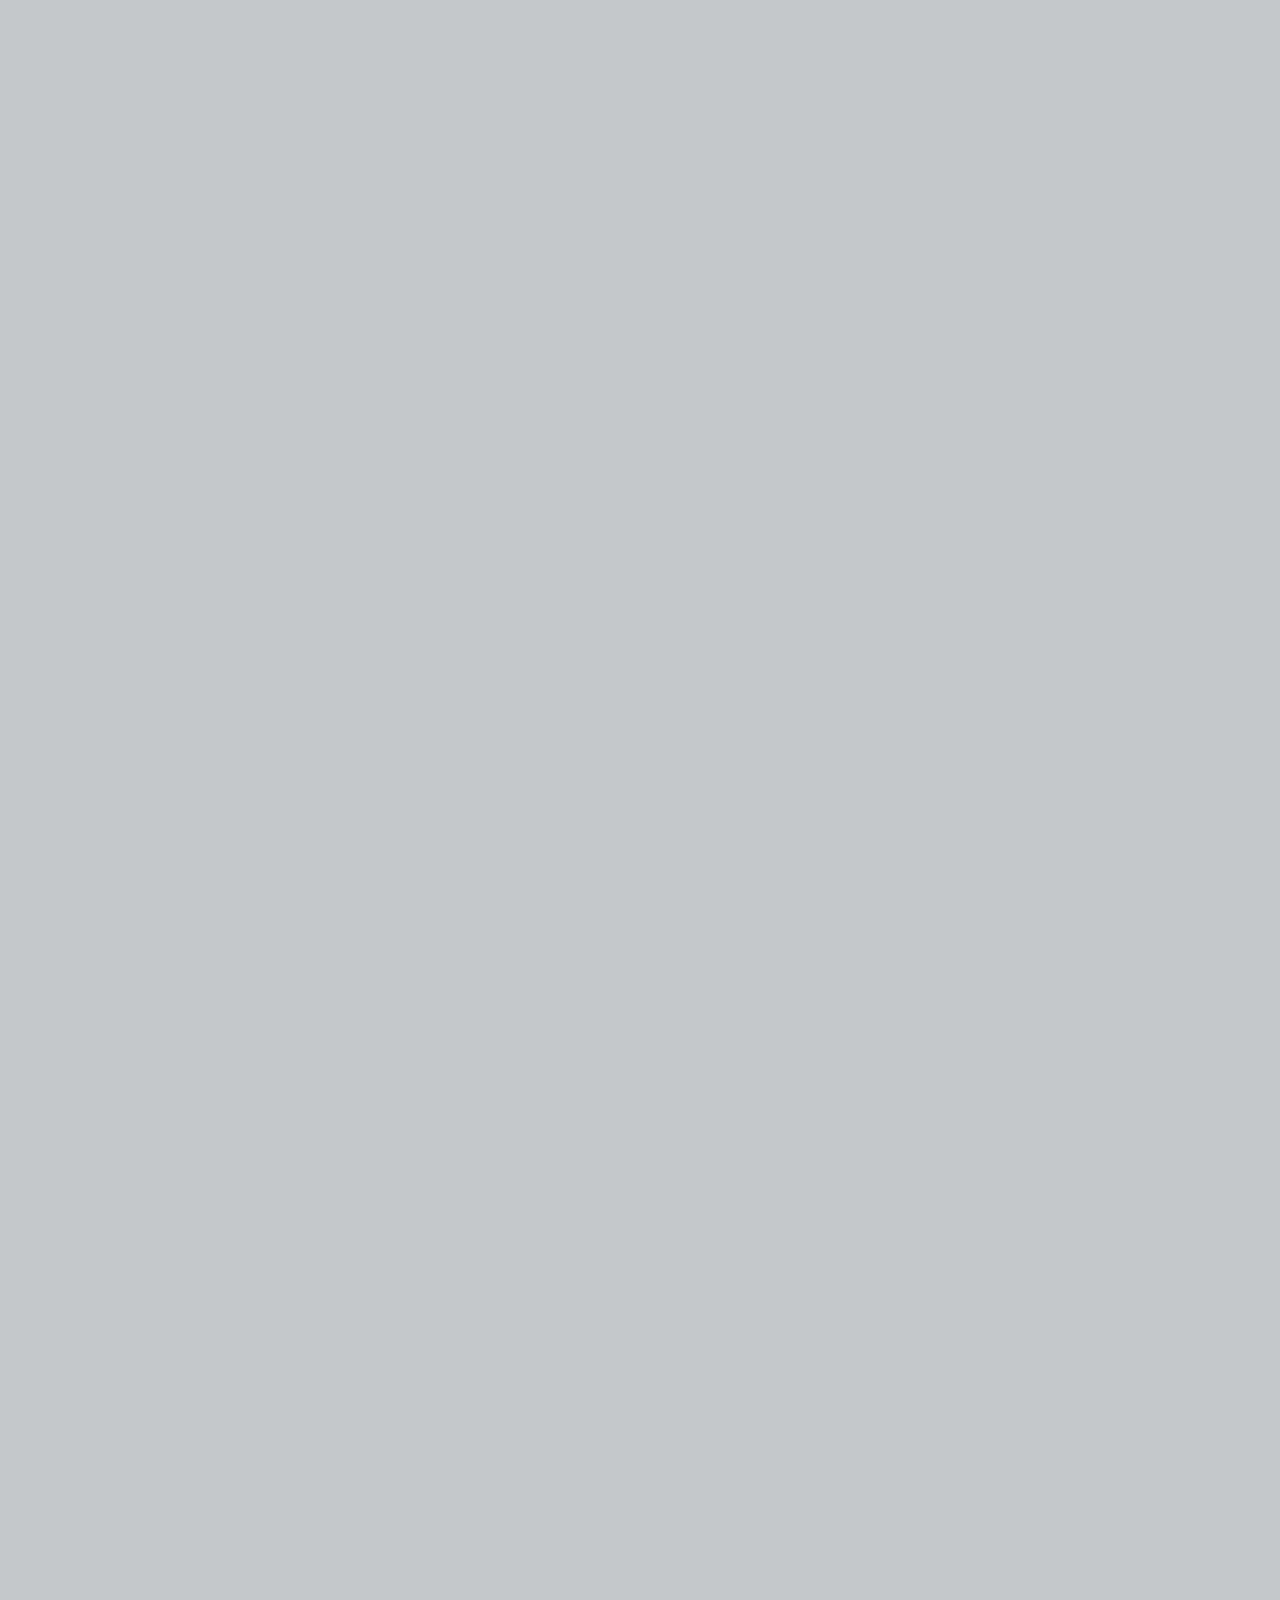
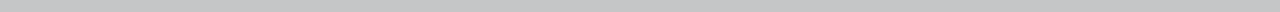
==== commit 2e5f0082: "Updated server error handling" ====
--- a/index.html
+++ b/index.html
@@ -23,36 +23,36 @@
             <div class="box f">
                 <i class="fa fa-2x fa-stethoscope"></i>
                 <h4>Total Tests</h4>
-                <span id="tests"></span>
+                <span id="tests">0</span>
             </div>
             <div class="box e">
                 <i class="fa fa-2x fa-check-circle"></i>
                 <h4>Recovered cases</h4>
-                <span id="recovered"></span>
+                <span id="recovered">0</span>
             </div>
 
             <div class="box b">
                 <i class="fa fa-2x fa-th-list"></i>
                 <h4>Total cases</h4>
-                <span id="total"></span>
+                <span id="total">0</span>
             </div>
 
             <div class="box c">
                 <i class="fa fa-2x fa-ambulance"></i>
                 <h4>Critical cases</h4>
-                <span id="criti"></span>
+                <span id="criti">0</span>
             </div>
 
             <div class="box a">
                 <i class="fa fa-2x fa-tachometer"></i>
                 <h4>Active cases</h4>
-                <span id="active"></span>
+                <span id="active">0</span>
             </div>
 
             <div class="box d">
                 <i class="fa fa-2x fa-times"></i>
                 <h4>Total Deceased</h4>
-                <span id="death"></span>
+                <span id="death">0</span>
             </div>
  
         </div>
@@ -63,15 +63,15 @@
         <table width="100%">
             <tr>
                 <td>New Cases</td>
-                <td ><span id="todaycases"></span></td>
+                <td ><span id="todaycases">0</span></td>
             </tr>
             <tr>
                 <td> Recovered</td>
-                <td ><span id="todayrec"></span></td>
+                <td ><span id="todayrec">0</span></td>
             </tr>
             <tr>
                 <td> Deceased</td>
-                <td ><span id="todaydeaths"></span></td>
+                <td ><span id="todaydeaths">0</span></td>
             </tr>               
         </table>
     </div>    
@@ -80,746 +80,755 @@
         <table width="100%">
             <tr>
                 <td>Total Tests</td>
-                <td ><span id="testspm"></span></td>
+                <td ><span id="testspm">0</span></td>
             </tr>
             <tr>
                 <td>Total Cases</td>
-                <td ><span id="casespm"></span></td>
+                <td ><span id="casespm">0</span></td>
             </tr>
             <tr>
                 <td>Active cases</td>
-                <td ><span id="activepm"></span></td>
+                <td ><span id="activepm">0</span></td>
             </tr>
             <tr>
                 <td> Recovered</td>
-                <td ><span id="recpm"></span></td>
+                <td ><span id="recpm">0</span></td>
             </tr>
             <tr>
                 <td>Critical cases</td>
-                <td ><span id="critipm"></span></td>
+                <td ><span id="critipm">0</span></td>
             </tr>
             <tr>
                 <td> Deceased</td>
-                <td ><span id="deathspm"></span></td>
+                <td ><span id="deathspm">0</span></td>
             </tr>               
         </table>
     </div>
 </div>
-   
+    <div id="overlaybanner">
+        <div id="overlaytext" style="text-align: center;">
+            <img src="imgs/loading.gif" id="gif" style="width: 50%; height: auto; ">
+            <p style="font-size: 75%;">Sorry! Server not responding. Contact your administrator!</p>
+            <button id="showit" onclick="showitanyway()" style="padding: 2%;">Show it Anyway!</button>
+        </div>
+    </div>
     <div class="state-container" data-aos="fade-down"  data-aos-duration="2000">
         <table  id="mytable" style="overflow-x: auto;"> 
             <thead>
-                <th style="color: white; background-color: black;" width="20%;">State</i></th>
-                <th style="background-color: rgb(204, 161, 221)" width="20%;"width="20%">Total
+                <th style="color: white; background-color: black;" width="100%;">State</i></th>
+                <th style="background-color: rgb(204, 161, 221)" width="100%;">Total
                 </th>
-                <th style="background-color: rgb(247, 174, 40);"width="20%;">Active</th>
-                <th style="background-color: rgb(40, 163, 9);"width="20%;">Recovered</th>
-                <th style="background-color: rgb(226, 32, 32);"width="20%;">Deceased</th>
+                <th style="background-color: rgb(247, 174, 40);" width="100%;">Active</th>
+                <th style="background-color: rgb(40, 163, 9);" width="100%;">Recovered</th>
+                <th style="background-color: rgb(226, 32, 32);" width="100%;">Deceased</th>
             </thead>
             <tr id="t1">
-                <td><span id="state-namet1"></span></td>
-                <td>
-                    <i class="fa fa-arrow-up" style="font-size: smaller; color: blue;"></i>
-                    <span id="dtotalt1" class="delta"></span>
-                    <span id="Totalt1"></span>
-                </td>
-                <td><span id="Activet1"></span></td>
-                <td>
-                    <i class="fa fa-arrow-up" style="font-size: smaller; color: green;"></i>
-                    <span id="drect1" class="deltar" ></span>
-                    <span id="Recoveredt1"></span>
-                </td>
-                <td>
-                    <i class="fa fa-arrow-up" style="font-size: smaller; color: red;"></i>
-                    <span id="ddead1" class="deltad" ></span>
-                    <span id="Deceasedt1"></span>
+                <td><span id="state-namet1">0</span></td>
+                <td>
+                    <i class="fa fa-arrow-up" style="font-size: smaller; color: blue;"></i>
+                    <span id="dtotalt1" class="delta">0</span>
+                    <span id="Totalt1">0</span>
+                </td>
+                <td><span id="Activet1">0</span></td>
+                <td>
+                    <i class="fa fa-arrow-up" style="font-size: smaller; color: green;"></i>
+                    <span id="drect1" class="deltar" >0</span>
+                    <span id="Recoveredt1">0</span>
+                </td>
+                <td>
+                    <i class="fa fa-arrow-up" style="font-size: smaller; color: red;"></i>
+                    <span id="ddead1" class="deltad" >0</span>
+                    <span id="Deceasedt1">0</span>
                 </td>
             </tr>
             <tr id="t2">
-                <td><span id="state-namet2"></span></td>
-                <td>
-                    <i class="fa fa-arrow-up" style="font-size: smaller; color: blue;"></i>
-                    <span id="dtotalt2" class="delta"></span>
-                    <span id="Totalt2"></span>
-                </td>
-                <td><span id="Activet2"></span></td>
-                <td>
-                    <i class="fa fa-arrow-up" style="font-size: smaller; color: green;"></i>
-                    <span id="drect2" class="deltar" ></span>
-                    <span id="Recoveredt2"></span>
-                </td>
-                <td>
-                    <i class="fa fa-arrow-up" style="font-size: smaller; color: red;"></i>
-                    <span id="ddead2" class="deltad" ></span>
-                    <span id="Deceasedt2"></span>
+                <td><span id="state-namet2">0</span></td>
+                <td>
+                    <i class="fa fa-arrow-up" style="font-size: smaller; color: blue;"></i>
+                    <span id="dtotalt2" class="delta">0</span>
+                    <span id="Totalt2">0</span>
+                </td>
+                <td><span id="Activet2">0</span></td>
+                <td>
+                    <i class="fa fa-arrow-up" style="font-size: smaller; color: green;"></i>
+                    <span id="drect2" class="deltar" >0</span>
+                    <span id="Recoveredt2">0</span>
+                </td>
+                <td>
+                    <i class="fa fa-arrow-up" style="font-size: smaller; color: red;"></i>
+                    <span id="ddead2" class="deltad" >0</span>
+                    <span id="Deceasedt2">0</span>
                 </td>
             </tr>
             <tr id="t3">
-                <td><span id="state-namet3"></span></td>
-                <td>
-                    <i class="fa fa-arrow-up" style="font-size: smaller; color: blue;"></i>
-                    <span id="dtotalt3" class="delta"></span>
-                    <span id="Totalt3"></span>
-                </td>
-                <td>
-                    <span id="Activet3"></span>
-                </td>
-                <td>
-                    <i class="fa fa-arrow-up" style="font-size: smaller; color: green;"></i>
-                    <span id="drect3" class="deltar" ></span>
-                    <span id="Recoveredt3"></span>
-                </td>
-                <td>
-                    <i class="fa fa-arrow-up" style="font-size: smaller; color: red;"></i>
-                    <span id="ddead3" class="deltad" ></span>
-                    <span id="Deceasedt3"></span>
+                <td><span id="state-namet3">0</span></td>
+                <td>
+                    <i class="fa fa-arrow-up" style="font-size: smaller; color: blue;"></i>
+                    <span id="dtotalt3" class="delta">0</span>
+                    <span id="Totalt3">0</span>
+                </td>
+                <td>
+                    <span id="Activet3">0</span>
+                </td>
+                <td>
+                    <i class="fa fa-arrow-up" style="font-size: smaller; color: green;"></i>
+                    <span id="drect3" class="deltar" >0</span>
+                    <span id="Recoveredt3">0</span>
+                </td>
+                <td>
+                    <i class="fa fa-arrow-up" style="font-size: smaller; color: red;"></i>
+                    <span id="ddead3" class="deltad">0</span>
+                    <span id="Deceasedt3">0</span>
                 </td>
             </tr>
             <tr id="t4">
-                <td><span id="state-namet4"></span></td>
-                <td>
-                    <i class="fa fa-arrow-up" style="font-size: smaller; color: blue;"></i>
-                    <span id="dtotalt4" class="delta"></span>
-                    <span id="Totalt4"></span>
-                </td>
-                <td><span id="Activet4"></span></td>
-                <td>
-                    <i class="fa fa-arrow-up" style="font-size: smaller; color: green;"></i>
-                    <span id="drect4" class="deltar" ></span>
-                    <span id="Recoveredt4"></span>
-                </td>
-                <td>
-                    <i class="fa fa-arrow-up" style="font-size: smaller; color: red;"></i>
-                    <span id="ddead4" class="deltad" ></span>
-                    <span id="Deceasedt4"></span>
+                <td><span id="state-namet4">0</span></td>
+                <td>
+                    <i class="fa fa-arrow-up" style="font-size: smaller; color: blue;"></i>
+                    <span id="dtotalt4" class="delta">0</span>
+                    <span id="Totalt4">0</span>
+                </td>
+                <td><span id="Activet4">0</span></td>
+                <td>
+                    <i class="fa fa-arrow-up" style="font-size: smaller; color: green;"></i>
+                    <span id="drect4" class="deltar" >0</span>
+                    <span id="Recoveredt4">0</span>
+                </td>
+                <td>
+                    <i class="fa fa-arrow-up" style="font-size: smaller; color: red;"></i>
+                    <span id="ddead4" class="deltad" >0</span>
+                    <span id="Deceasedt4">0</span>
                 </td>
             </tr>
             <tr id="t5">
-                <td><span id="state-namet5"></span></td>
-                <td>
-                    <i class="fa fa-arrow-up" style="font-size: smaller; color: blue;"></i>
-                    <span id="dtotalt5" class="delta"></span>
-                    <span id="Totalt5"></span>
-                </td>
-                <td><span id="Activet5"></span></td>
-                <td>
-                    <i class="fa fa-arrow-up" style="font-size: smaller; color: green;"></i>
-                    <span id="drect5" class="deltar" ></span>
-                    <span id="Recoveredt5"></span>
-                </td>
-                <td>
-                    <i class="fa fa-arrow-up" style="font-size: smaller; color: red;"></i>
-                    <span id="ddead5" class="deltad" ></span>
-                    <span id="Deceasedt5"></span>
+                <td><span id="state-namet5">0</span></td>
+                <td>
+                    <i class="fa fa-arrow-up" style="font-size: smaller; color: blue;"></i>
+                    <span id="dtotalt5" class="delta">0</span>
+                    <span id="Totalt5">0</span>
+                </td>
+                <td><span id="Activet5">0</span></td>
+                <td>
+                    <i class="fa fa-arrow-up" style="font-size: smaller; color: green;"></i>
+                    <span id="drect5" class="deltar" >0</span>
+                    <span id="Recoveredt5">0</span>
+                </td>
+                <td>
+                    <i class="fa fa-arrow-up" style="font-size: smaller; color: red;"></i>
+                    <span id="ddead5" class="deltad" >0</span>
+                    <span id="Deceasedt5">0</span>
                 </td>
             </tr>
             <tr id="t6">
-                <td><span id="state-namet6"></span></td>
-                <td>
-                    <i class="fa fa-arrow-up" style="font-size: smaller; color: blue;"></i>
-                    <span id="dtotalt6" class="delta"></span>
-                    <span id="Totalt6"></span>
-                </td>
-                <td><span id="Activet6"></span></td>
-                <td>
-                    <i class="fa fa-arrow-up" style="font-size: smaller; color: green;"></i>
-                    <span id="drect6" class="deltar" ></span>
-                    <span id="Recoveredt6"></span>
-                </td>
-                <td>
-                    <i class="fa fa-arrow-up" style="font-size: smaller; color: red;"></i>
-                    <span id="ddead6" class="deltad" ></span>
-                    <span id="Deceasedt6"></span>
+                <td><span id="state-namet6">0</span></td>
+                <td>
+                    <i class="fa fa-arrow-up" style="font-size: smaller; color: blue;"></i>
+                    <span id="dtotalt6" class="delta">0</span>
+                    <span id="Totalt6">0</span>
+                </td>
+                <td><span id="Activet6">0</span></td>
+                <td>
+                    <i class="fa fa-arrow-up" style="font-size: smaller; color: green;"></i>
+                    <span id="drect6" class="deltar" >0</span>
+                    <span id="Recoveredt6">0</span>
+                </td>
+                <td>
+                    <i class="fa fa-arrow-up" style="font-size: smaller; color: red;"></i>
+                    <span id="ddead6" class="deltad" >0</span>
+                    <span id="Deceasedt6">0</span>
                 </td>
             </tr>
             <tr id="t7">
-                <td><span id="state-namet7"></span></td>
-                <td>
-                    <i class="fa fa-arrow-up" style="font-size: smaller; color: blue;"></i>
-                    <span id="dtotalt7" class="delta"></span>
-                    <span id="Totalt7"></span>
-                </td>
-                <td><span id="Activet7"></span></td>
-                <td>
-                    <i class="fa fa-arrow-up" style="font-size: smaller; color: green;"></i>
-                    <span id="drect7" class="deltar" ></span>
-                    <span id="Recoveredt7"></span>
-                </td>
-                <td>
-                    <i class="fa fa-arrow-up" style="font-size: smaller; color: red;"></i>
-                    <span id="ddead7" class="deltad" ></span>
-                    <span id="Deceasedt7"></span>
+                <td><span id="state-namet7">0</span></td>
+                <td>
+                    <i class="fa fa-arrow-up" style="font-size: smaller; color: blue;"></i>
+                    <span id="dtotalt7" class="delta">0</span>
+                    <span id="Totalt7">0</span>
+                </td>
+                <td><span id="Activet7">0</span></td>
+                <td>
+                    <i class="fa fa-arrow-up" style="font-size: smaller; color: green;"></i>
+                    <span id="drect7" class="deltar" >0</span>
+                    <span id="Recoveredt7">0</span>
+                </td>
+                <td>
+                    <i class="fa fa-arrow-up" style="font-size: smaller; color: red;"></i>
+                    <span id="ddead7" class="deltad" >0</span>
+                    <span id="Deceasedt7">0</span>
                 </td>
             </tr>
             <tr id="t8">
-                <td><span id="state-namet8"></span></td>
-                <td>
-                    <i class="fa fa-arrow-up" style="font-size: smaller; color: blue;"></i>
-                    <span id="dtotalt8" class="delta"></span>
-                    <span id="Totalt8"></span>
-                </td>
-                <td><span id="Activet8"></span></td>
-                <td>
-                    <i class="fa fa-arrow-up" style="font-size: smaller; color: green;"></i>
-                    <span id="drect8" class="deltar" ></span>
-                    <span id="Recoveredt8"></span>
-                </td>
-                <td>
-                    <i class="fa fa-arrow-up" style="font-size: smaller; color: red;"></i>
-                    <span id="ddead8" class="deltad" ></span>
-                    <span id="Deceasedt8"></span>
+                <td><span id="state-namet8">0</span></td>
+                <td>
+                    <i class="fa fa-arrow-up" style="font-size: smaller; color: blue;"></i>
+                    <span id="dtotalt8" class="delta">0</span>
+                    <span id="Totalt8">0</span>
+                </td>
+                <td><span id="Activet8">0</span></td>
+                <td>
+                    <i class="fa fa-arrow-up" style="font-size: smaller; color: green;"></i>
+                    <span id="drect8" class="deltar" >0</span>
+                    <span id="Recoveredt8">0</span>
+                </td>
+                <td>
+                    <i class="fa fa-arrow-up" style="font-size: smaller; color: red;"></i>
+                    <span id="ddead8" class="deltad" >0</span>
+                    <span id="Deceasedt8">0</span>
                 </td>
             </tr>
             <tr id="t9">
-                <td><span id="state-namet9"></span></td>
-                <td>
-                    <i class="fa fa-arrow-up" style="font-size: smaller; color: blue;"></i>
-                    <span id="dtotalt9" class="delta"></span>
-                    <span id="Totalt9"></span>
-                </td>
-                <td><span id="Activet9"></span></td>
-                <td>
-                    <i class="fa fa-arrow-up" style="font-size: smaller; color: green;"></i>
-                    <span id="drect9" class="deltar" ></span>
-                    <span id="Recoveredt9"></span>
-                </td>
-                <td>
-                    <i class="fa fa-arrow-up" style="font-size: smaller; color: red;"></i>
-                    <span id="ddead9" class="deltad" ></span>
-                    <span id="Deceasedt9"></span>
+                <td><span id="state-namet9">0</span></td>
+                <td>
+                    <i class="fa fa-arrow-up" style="font-size: smaller; color: blue;"></i>
+                    <span id="dtotalt9" class="delta">0</span>
+                    <span id="Totalt9">0</span>
+                </td>
+                <td><span id="Activet9">0</span></td>
+                <td>
+                    <i class="fa fa-arrow-up" style="font-size: smaller; color: green;"></i>
+                    <span id="drect9" class="deltar" >0</span>
+                    <span id="Recoveredt9">0</span>
+                </td>
+                <td>
+                    <i class="fa fa-arrow-up" style="font-size: smaller; color: red;"></i>
+                    <span id="ddead9" class="deltad" >0</span>
+                    <span id="Deceasedt9">0</span>
                 </td>
             </tr>
             <tr id="t10">
-                <td><span id="state-namet10"></span></td>
-                <td>
-                    <i class="fa fa-arrow-up" style="font-size: smaller; color: blue;"></i>
-                    <span id="dtotalt10" class="delta"></span>
-                    <span id="Totalt10"></span>
-                </td>
-                <td><span id="Activet10"></span></td>
-                <td>
-                    <i class="fa fa-arrow-up" style="font-size: smaller; color: green;"></i>
-                    <span id="drect10" class="deltar" ></span>
-                    <span id="Recoveredt10"></span>
-                </td>
-                <td>
-                    <i class="fa fa-arrow-up" style="font-size: smaller; color: red;"></i>
-                    <span id="ddead10" class="deltad" ></span>
-                    <span id="Deceasedt10"></span>
+                <td><span id="state-namet10">0</span></td>
+                <td>
+                    <i class="fa fa-arrow-up" style="font-size: smaller; color: blue;"></i>
+                    <span id="dtotalt10" class="delta">0</span>
+                    <span id="Totalt10">0</span>
+                </td>
+                <td><span id="Activet10">0</span></td>
+                <td>
+                    <i class="fa fa-arrow-up" style="font-size: smaller; color: green;"></i>
+                    <span id="drect10" class="deltar">0</span>
+                    <span id="Recoveredt10">0</span>
+                </td>
+                <td>
+                    <i class="fa fa-arrow-up" style="font-size: smaller; color: red;"></i>
+                    <span id="ddead10" class="deltad" >0</span>
+                    <span id="Deceasedt10">0</span>
                 </td>
             </tr>
             <tr id="t11">
-                <td><span id="state-namet11"></span></td>
-                <td>
-                    <i class="fa fa-arrow-up" style="font-size: smaller; color: blue;"></i>
-                    <span id="dtotalt11" class="delta"></span>
-                    <span id="Totalt11"></span>
-                </td>
-                <td><span id="Activet11"></span></td>
-                <td>
-                    <i class="fa fa-arrow-up" style="font-size: smaller; color: green;"></i>
-                    <span id="drect11" class="deltar" ></span>
-                    <span id="Recoveredt11"></span>
-                </td>
-                <td>
-                    <i class="fa fa-arrow-up" style="font-size: smaller; color: red;"></i>
-                    <span id="ddead11" class="deltad" ></span>
-                    <span id="Deceasedt11"></span>
+                <td><span id="state-namet11">0</span></td>
+                <td>
+                    <i class="fa fa-arrow-up" style="font-size: smaller; color: blue;"></i>
+                    <span id="dtotalt11" class="delta">0</span>
+                    <span id="Totalt11">0</span>
+                </td>
+                <td><span id="Activet11">0</span></td>
+                <td>
+                    <i class="fa fa-arrow-up" style="font-size: smaller; color: green;"></i>
+                    <span id="drect11" class="deltar" >0</span>
+                    <span id="Recoveredt11">0</span>
+                </td>
+                <td>
+                    <i class="fa fa-arrow-up" style="font-size: smaller; color: red;"></i>
+                    <span id="ddead11" class="deltad" >0</span>
+                    <span id="Deceasedt11">0</span>
                 </td>
             </tr>
             <tr id="t12">
-                <td><span id="state-namet12"></span></td>
-                <td>
-                    <i class="fa fa-arrow-up" style="font-size: smaller; color: blue;"></i>
-                    <span id="dtotalt12" class="delta"></span>
-                    <span id="Totalt12"></span>
-                </td>
-                <td><span id="Activet12"></span></td>
-                <td>
-                    <i class="fa fa-arrow-up" style="font-size: smaller; color: green;"></i>
-                    <span id="drect12" class="deltar" ></span>
-                    <span id="Recoveredt12"></span>
-                </td>
-                <td>
-                    <i class="fa fa-arrow-up" style="font-size: smaller; color: red;"></i>
-                    <span id="ddead12" class="deltad" ></span>
-                    <span id="Deceasedt12"></span>
+                <td><span id="state-namet12">0</span></td>
+                <td>
+                    <i class="fa fa-arrow-up" style="font-size: smaller; color: blue;"></i>
+                    <span id="dtotalt12" class="delta">0</span>
+                    <span id="Totalt12">0</span>
+                </td>
+                <td><span id="Activet12">0</span></td>
+                <td>
+                    <i class="fa fa-arrow-up" style="font-size: smaller; color: green;"></i>
+                    <span id="drect12" class="deltar" >0</span>
+                    <span id="Recoveredt12">0</span>
+                </td>
+                <td>
+                    <i class="fa fa-arrow-up" style="font-size: smaller; color: red;"></i>
+                    <span id="ddead12" class="deltad" >0</span>
+                    <span id="Deceasedt12">0</span>
                 </td>
             </tr>
             <tr id="t13">
-                <td><span id="state-namet13"></span></td>
-                <td>
-                    <i class="fa fa-arrow-up" style="font-size: smaller; color: blue;"></i>
-                    <span id="dtotalt13" class="delta"></span>
-                    <span id="Totalt13"></span>
-                </td>
-                <td><span id="Activet13"></span></td>
-                <td>
-                    <i class="fa fa-arrow-up" style="font-size: smaller; color: green;"></i>
-                    <span id="drect13" class="deltar" ></span>
-                    <span id="Recoveredt13"></span>
-                </td>
-                <td>
-                    <i class="fa fa-arrow-up" style="font-size: smaller; color: red;"></i>
-                    <span id="ddead13" class="deltad" ></span>
-                    <span id="Deceasedt13"></span>
+                <td><span id="state-namet13">0</span></td>
+                <td>
+                    <i class="fa fa-arrow-up" style="font-size: smaller; color: blue;"></i>
+                    <span id="dtotalt13" class="delta">0</span>
+                    <span id="Totalt13">0</span>
+                </td>
+                <td><span id="Activet13">0</span></td>
+                <td>
+                    <i class="fa fa-arrow-up" style="font-size: smaller; color: green;"></i>
+                    <span id="drect13" class="deltar" >0</span>
+                    <span id="Recoveredt13">0</span>
+                </td>
+                <td>
+                    <i class="fa fa-arrow-up" style="font-size: smaller; color: red;"></i>
+                    <span id="ddead13" class="deltad" >0</span>
+                    <span id="Deceasedt13">0</span>
                 </td>
             </tr>
             <tr id="t14">
-                <td><span id="state-namet14"></span></td>
-                <td>
-                    <i class="fa fa-arrow-up" style="font-size: smaller; color: blue;"></i>
-                    <span id="dtotalt14" class="delta"></span>
-                    <span id="Totalt14"></span>
-                </td>
-                <td><span id="Activet14"></span></td>
-                <td>
-                    <i class="fa fa-arrow-up" style="font-size: smaller; color: green;"></i>
-                    <span id="drect14" class="deltar" ></span>
-                    <span id="Recoveredt14"></span>
-                </td>
-                <td>
-                    <i class="fa fa-arrow-up" style="font-size: smaller; color: red;"></i>
-                    <span id="ddead14" class="deltad" ></span>
-                    <span id="Deceasedt14"></span>
+                <td><span id="state-namet14">0</span></td>
+                <td>
+                    <i class="fa fa-arrow-up" style="font-size: smaller; color: blue;"></i>
+                    <span id="dtotalt14" class="delta">0</span>
+                    <span id="Totalt14">0</span>
+                </td>
+                <td><span id="Activet14">0</span></td>
+                <td>
+                    <i class="fa fa-arrow-up" style="font-size: smaller; color: green;"></i>
+                    <span id="drect14" class="deltar" >0</span>
+                    <span id="Recoveredt14">0</span>
+                </td>
+                <td>
+                    <i class="fa fa-arrow-up" style="font-size: smaller; color: red;"></i>
+                    <span id="ddead14" class="deltad" >0</span>
+                    <span id="Deceasedt14">0</span>
                 </td>
             </tr>
             <tr id="t15">
-                <td><span id="state-namet15"></span></td>
-                <td>
-                    <i class="fa fa-arrow-up" style="font-size: smaller; color: blue;"></i>
-                    <span id="dtotalt15" class="delta"></span>
-                    <span id="Totalt15"></span>
-                </td>
-                <td><span id="Activet15"></span></td>
-                <td>
-                    <i class="fa fa-arrow-up" style="font-size: smaller; color: green;"></i>
-                    <span id="drect15" class="deltar" ></span>
-                    <span id="Recoveredt15"></span>
-                </td>
-                <td>
-                    <i class="fa fa-arrow-up" style="font-size: smaller; color: red;"></i>
-                    <span id="ddead15" class="deltad" ></span>
-                    <span id="Deceasedt15"></span>
+                <td><span id="state-namet15">0</span></td>
+                <td>
+                    <i class="fa fa-arrow-up" style="font-size: smaller; color: blue;"></i>
+                    <span id="dtotalt15" class="delta">0</span>
+                    <span id="Totalt15">0</span>
+                </td>
+                <td><span id="Activet15">0</span></td>
+                <td>
+                    <i class="fa fa-arrow-up" style="font-size: smaller; color: green;"></i>
+                    <span id="drect15" class="deltar" >0</span>
+                    <span id="Recoveredt15">0</span>
+                </td>
+                <td>
+                    <i class="fa fa-arrow-up" style="font-size: smaller; color: red;"></i>
+                    <span id="ddead15" class="deltad" >0</span>
+                    <span id="Deceasedt15">0</span>
                 </td>
             </tr>
             <tr id="t16">
-                <td><span id="state-namet16"></span></td>
-                <td>
-                    <i class="fa fa-arrow-up" style="font-size: smaller; color: blue;"></i>
-                    <span id="dtotalt16" class="delta"></span>
-                    <span id="Totalt16"></span>
-                </td>
-                <td><span id="Activet16"></span></td>
-                <td>
-                    <i class="fa fa-arrow-up" style="font-size: smaller; color: green;"></i>
-                    <span id="drect16" class="deltar"></span>
-                    <span id="Recoveredt16"></span>
-                </td>
-                <td>
-                    <i class="fa fa-arrow-up" style="font-size: smaller; color: red;"></i>
-                    <span id="ddead16" class="deltad" ></span>
-                    <span id="Deceasedt16"></span>
+                <td><span id="state-namet16">0</span></td>
+                <td>
+                    <i class="fa fa-arrow-up" style="font-size: smaller; color: blue;"></i>
+                    <span id="dtotalt16" class="delta">0</span>
+                    <span id="Totalt16">0</span>
+                </td>
+                <td><span id="Activet16">0</span></td>
+                <td>
+                    <i class="fa fa-arrow-up" style="font-size: smaller; color: green;"></i>
+                    <span id="drect16" class="deltar">0</span>
+                    <span id="Recoveredt16">0</span>
+                </td>
+                <td>
+                    <i class="fa fa-arrow-up" style="font-size: smaller; color: red;"></i>
+                    <span id="ddead16" class="deltad" >0</span>
+                    <span id="Deceasedt16">0</span>
                 </td>
             </tr>
             <tr id="t17">
-                <td><span id="state-namet17"></span></td>
-                <td>
-                    <i class="fa fa-arrow-up" style="font-size: smaller; color: blue;"></i>
-                    <span id="dtotalt17" class="delta"></span>
-                    <span id="Totalt17"></span>
-                </td>
-                <td><span id="Activet17"></span></td>
-                <td>
-                    <i class="fa fa-arrow-up" style="font-size: smaller; color: green;"></i>
-                    <span id="drect17" class="deltar"></span>
-                    <span id="Recoveredt17"></span>
-                </td>
-                <td>
-                    <i class="fa fa-arrow-up" style="font-size: smaller; color: red;"></i>
-                    <span id="ddead17" class="deltad" ></span>
-                    <span id="Deceasedt17"></span>
+                <td><span id="state-namet17">0</span></td>
+                <td>
+                    <i class="fa fa-arrow-up" style="font-size: smaller; color: blue;"></i>
+                    <span id="dtotalt17" class="delta">0</span>
+                    <span id="Totalt17">0</span>
+                </td>
+                <td><span id="Activet17">0</span></td>
+                <td>
+                    <i class="fa fa-arrow-up" style="font-size: smaller; color: green;"></i>
+                    <span id="drect17" class="deltar">0</span>
+                    <span id="Recoveredt17">0</span>
+                </td>
+                <td>
+                    <i class="fa fa-arrow-up" style="font-size: smaller; color: red;"></i>
+                    <span id="ddead17" class="deltad" >0</span>
+                    <span id="Deceasedt17">0</span>
                 </td>
             </tr>
             <tr id="t18">
-                <td><span id="state-namet18"></span></td>
-                <td>
-                    <i class="fa fa-arrow-up" style="font-size: smaller; color: blue;"></i>
-                    <span id="dtotalt18" class="delta"></span>
-                    <span id="Totalt18"></span>
-                </td>
-                <td><span id="Activet18"></span></td>
-                <td>
-                    <i class="fa fa-arrow-up" style="font-size: smaller; color: green;"></i>
-                    <span id="drect18" class="deltar"></span>
-                    <span id="Recoveredt18"></span>
-                </td>
-                <td>
-                    <i class="fa fa-arrow-up" style="font-size: smaller; color: red;"></i>
-                    <span id="ddead18" class="deltad" ></span>
-                    <span id="Deceasedt18"></span>
+                <td><span id="state-namet18">0</span></td>
+                <td>
+                    <i class="fa fa-arrow-up" style="font-size: smaller; color: blue;"></i>
+                    <span id="dtotalt18" class="delta">0</span>
+                    <span id="Totalt18">0</span>
+                </td>
+                <td><span id="Activet18">0</span></td>
+                <td>
+                    <i class="fa fa-arrow-up" style="font-size: smaller; color: green;"></i>
+                    <span id="drect18" class="deltar">0</span>
+                    <span id="Recoveredt18">0</span>
+                </td>
+                <td>
+                    <i class="fa fa-arrow-up" style="font-size: smaller; color: red;"></i>
+                    <span id="ddead18" class="deltad" >0</span>
+                    <span id="Deceasedt18">0</span>
                 </td>
             </tr>
             <tr id="t19">
-                <td><span id="state-namet19"></span></td>
-                <td>
-                    <i class="fa fa-arrow-up" style="font-size: smaller; color: blue;"></i>
-                    <span id="dtotalt19" class="delta"></span>
-                    <span id="Totalt19"></span>
-                </td>
-                <td><span id="Activet19"></span></td>
-                <td>
-                    <i class="fa fa-arrow-up" style="font-size: smaller; color: green;"></i>
-                    <span id="drect19" class="deltar"></span>
-                    <span id="Recoveredt19"></span>
-                </td>
-                <td>
-                    <i class="fa fa-arrow-up" style="font-size: smaller; color: red;"></i>
-                    <span id="ddead19" class="deltad" ></span>
-                    <span id="Deceasedt19"></span>
+                <td><span id="state-namet19">0</span></td>
+                <td>
+                    <i class="fa fa-arrow-up" style="font-size: smaller; color: blue;"></i>
+                    <span id="dtotalt19" class="delta">0</span>
+                    <span id="Totalt19">0</span>
+                </td>
+                <td><span id="Activet19">0</span></td>
+                <td>
+                    <i class="fa fa-arrow-up" style="font-size: smaller; color: green;"></i>
+                    <span id="drect19" class="deltar">0</span>
+                    <span id="Recoveredt19">0</span>
+                </td>
+                <td>
+                    <i class="fa fa-arrow-up" style="font-size: smaller; color: red;"></i>
+                    <span id="ddead19" class="deltad" >0</span>
+                    <span id="Deceasedt19">0</span>
                 </td>
             </tr>
             <tr id="t20">
-                <td><span id="state-namet20"></span></td>
-                <td>
-                    <i class="fa fa-arrow-up" style="font-size: smaller; color: blue;"></i>
-                    <span id="dtotalt20" class="delta"></span>
-                    <span id="Totalt20"></span>
-                </td>
-                <td><span id="Activet20"></span></td>
-                <td>
-                    <i class="fa fa-arrow-up" style="font-size: smaller; color: green;"></i>
-                    <span id="drect20" class="deltar"></span>
-                    <span id="Recoveredt20"></span>
-                </td>
-                <td>
-                    <i class="fa fa-arrow-up" style="font-size: smaller; color: red;"></i>
-                    <span id="ddead20" class="deltad" ></span>
-                    <span id="Deceasedt20"></span>
+                <td><span id="state-namet20">0</span></td>
+                <td>
+                    <i class="fa fa-arrow-up" style="font-size: smaller; color: blue;"></i>
+                    <span id="dtotalt20" class="delta">0</span>
+                    <span id="Totalt20">0</span>
+                </td>
+                <td><span id="Activet20">0</span></td>
+                <td>
+                    <i class="fa fa-arrow-up" style="font-size: smaller; color: green;"></i>
+                    <span id="drect20" class="deltar">0</span>
+                    <span id="Recoveredt20">0</span>
+                </td>
+                <td>
+                    <i class="fa fa-arrow-up" style="font-size: smaller; color: red;"></i>
+                    <span id="ddead20" class="deltad" >0</span>
+                    <span id="Deceasedt20">0</span>
                 </td>
             </tr>
             <tr id="t21">
-                <td><span id="state-namet21"></span></td>
-                <td>
-                    <i class="fa fa-arrow-up" style="font-size: smaller; color: blue;"></i>
-                    <span id="dtotalt21" class="delta"></span>
-                    <span id="Totalt21"></span>
-                </td>
-                <td><span id="Activet21"></span></td>
-                <td>
-                    <i class="fa fa-arrow-up" style="font-size: smaller; color: green;"></i>
-                    <span id="drect21" class="deltar"></span>
-                    <span id="Recoveredt21"></span>
-                </td>
-                <td>
-                    <i class="fa fa-arrow-up" style="font-size: smaller; color: red;"></i>
-                    <span id="ddead21" class="deltad" ></span>
-                    <span id="Deceasedt21"></span>
+                <td><span id="state-namet21">0</span></td>
+                <td>
+                    <i class="fa fa-arrow-up" style="font-size: smaller; color: blue;"></i>
+                    <span id="dtotalt21" class="delta">0</span>
+                    <span id="Totalt21">0</span>
+                </td>
+                <td><span id="Activet21">0</span></td>
+                <td>
+                    <i class="fa fa-arrow-up" style="font-size: smaller; color: green;"></i>
+                    <span id="drect21" class="deltar">0</span>
+                    <span id="Recoveredt21">0</span>
+                </td>
+                <td>
+                    <i class="fa fa-arrow-up" style="font-size: smaller; color: red;"></i>
+                    <span id="ddead21" class="deltad" >0</span>
+                    <span id="Deceasedt21">0</span>
                 </td>
             </tr>
             <tr id="t22">
-                <td><span id="state-namet22"></span></td>
-                <td>
-                    <i class="fa fa-arrow-up" style="font-size: smaller; color: blue;"></i>
-                    <span id="dtotalt22" class="delta"></span>
-                    <span id="Totalt22"></span>
-                </td>
-                <td><span id="Activet22"></span></td>
-                <td>
-                    <i class="fa fa-arrow-up" style="font-size: smaller; color: green;"></i>
-                    <span id="drect22" class="deltar"></span>
-                    <span id="Recoveredt22"></span>
-                </td>
-                <td>
-                    <i class="fa fa-arrow-up" style="font-size: smaller; color: red;"></i>
-                    <span id="ddead22" class="deltad" ></span>
-                    <span id="Deceasedt22"></span>
+                <td><span id="state-namet22">0</span></td>
+                <td>
+                    <i class="fa fa-arrow-up" style="font-size: smaller; color: blue;"></i>
+                    <span id="dtotalt22" class="delta">0</span>
+                    <span id="Totalt22">0</span>
+                </td>
+                <td><span id="Activet22">0</span></td>
+                <td>
+                    <i class="fa fa-arrow-up" style="font-size: smaller; color: green;"></i>
+                    <span id="drect22" class="deltar">0</span>
+                    <span id="Recoveredt22">0</span>
+                </td>
+                <td>
+                    <i class="fa fa-arrow-up" style="font-size: smaller; color: red;"></i>
+                    <span id="ddead22" class="deltad" >0</span>
+                    <span id="Deceasedt22">0</span>
                 </td>
             </tr>
             <tr id="t23">
-                <td><span id="state-namet23"></span></td>
-                <td>
-                    <i class="fa fa-arrow-up" style="font-size: smaller; color: blue;"></i>
-                    <span id="dtotalt23" class="delta"></span>
-                    <span id="Totalt23"></span>
-                </td>
-                <td><span id="Activet23"></span></td>
-                <td>
-                    <i class="fa fa-arrow-up" style="font-size: smaller; color: green;"></i>
-                    <span id="drect23" class="deltar"></span>
-                    <span id="Recoveredt23"></span></td>
-                <td>
-                    <i class="fa fa-arrow-up" style="font-size: smaller; color: red;"></i>
-                    <span id="ddead23" class="deltad" ></span>
-                    <span id="Deceasedt23"></span>
+                <td><span id="state-namet23">0</span></td>
+                <td>
+                    <i class="fa fa-arrow-up" style="font-size: smaller; color: blue;"></i>
+                    <span id="dtotalt23" class="delta">0</span>
+                    <span id="Totalt23">0</span>
+                </td>
+                <td><span id="Activet23">0</span></td>
+                <td>
+                    <i class="fa fa-arrow-up" style="font-size: smaller; color: green;"></i>
+                    <span id="drect23" class="deltar">0</span>
+                    <span id="Recoveredt23">0</span></td>
+                <td>
+                    <i class="fa fa-arrow-up" style="font-size: smaller; color: red;"></i>
+                    <span id="ddead23" class="deltad" >0</span>
+                    <span id="Deceasedt23">0</span>
                 </td>
             </tr>
             <tr id="t24">
-                <td><span id="state-namet24"></span></td>
-                <td>
-                    <i class="fa fa-arrow-up" style="font-size: smaller; color: blue;"></i>
-                    <span id="dtotalt24" class="delta"></span>
-                    <span id="Totalt24"></span>
-                </td>
-                <td><span id="Activet24"></span></td>
-                <td>
-                    <i class="fa fa-arrow-up" style="font-size: smaller; color: green;"></i>
-                    <span id="drect24" class="deltar"></span>
-                    <span id="Recoveredt24"></span>
-                </td>
-                <td>
-                    <i class="fa fa-arrow-up" style="font-size: smaller; color: red;"></i>
-                    <span id="ddead24" class="deltad" ></span>
-                    <span id="Deceasedt24"></span>
+                <td><span id="state-namet24">0</span></td>
+                <td>
+                    <i class="fa fa-arrow-up" style="font-size: smaller; color: blue;"></i>
+                    <span id="dtotalt24" class="delta">0</span>
+                    <span id="Totalt24">0</span>
+                </td>
+                <td><span id="Activet24">0</span></td>
+                <td>
+                    <i class="fa fa-arrow-up" style="font-size: smaller; color: green;"></i>
+                    <span id="drect24" class="deltar">0</span>
+                    <span id="Recoveredt24">0</span>
+                </td>
+                <td>
+                    <i class="fa fa-arrow-up" style="font-size: smaller; color: red;"></i>
+                    <span id="ddead24" class="deltad" >0</span>
+                    <span id="Deceasedt24">0</span>
                 </td>
             </tr>
             <tr id="t25">
-                <td><span id="state-namet25"></span></td>
-                <td>
-                    <i class="fa fa-arrow-up" style="font-size: smaller; color: blue;"></i>
-                    <span id="dtotalt25" class="delta"></span>
-                    <span id="Totalt25"></span>
-                </td>
-                <td><span id="Activet25"></span></td>
-                <td>
-                    <i class="fa fa-arrow-up" style="font-size: smaller; color: green;"></i>
-                    <span id="drect25" class="deltar"></span>
-                    <span id="Recoveredt25"></span>
-                </td>
-                <td>
-                    <i class="fa fa-arrow-up" style="font-size: smaller; color: red;"></i>
-                    <span id="ddead25" class="deltad" ></span>
-                    <span id="Deceasedt25"></span>
+                <td><span id="state-namet25">0</span></td>
+                <td>
+                    <i class="fa fa-arrow-up" style="font-size: smaller; color: blue;"></i>
+                    <span id="dtotalt25" class="delta">0</span>
+                    <span id="Totalt25">0</span>
+                </td>
+                <td><span id="Activet25">0</span></td>
+                <td>
+                    <i class="fa fa-arrow-up" style="font-size: smaller; color: green;"></i>
+                    <span id="drect25" class="deltar">0</span>
+                    <span id="Recoveredt25">0</span>
+                </td>
+                <td>
+                    <i class="fa fa-arrow-up" style="font-size: smaller; color: red;"></i>
+                    <span id="ddead25" class="deltad" >0</span>
+                    <span id="Deceasedt25">0</span>
                 </td>
             </tr>
             <tr id="t26">
-                <td><span id="state-namet26"></span></td>
-                <td>
-                    <i class="fa fa-arrow-up" style="font-size: smaller; color: blue;"></i>
-                    <span id="dtotalt26" class="delta"></span>
-                    <span id="Totalt26"></span>
-                </td>
-                <td><span id="Activet26"></span></td>
-                <td>
-                    <i class="fa fa-arrow-up" style="font-size: smaller; color: green;"></i>
-                    <span id="drect26" class="deltar"></span>
-                    <span id="Recoveredt26"></span>
-                </td>
-                <td>
-                    <i class="fa fa-arrow-up" style="font-size: smaller; color: red;"></i>
-                    <span id="ddead26" class="deltad" ></span>
-                    <span id="Deceasedt26"></span>
+                <td><span id="state-namet26">0</span></td>
+                <td>
+                    <i class="fa fa-arrow-up" style="font-size: smaller; color: blue;"></i>
+                    <span id="dtotalt26" class="delta">0</span>
+                    <span id="Totalt26">0</span>
+                </td>
+                <td><span id="Activet26">0</span></td>
+                <td>
+                    <i class="fa fa-arrow-up" style="font-size: smaller; color: green;"></i>
+                    <span id="drect26" class="deltar">0</span>
+                    <span id="Recoveredt26">0</span>
+                </td>
+                <td>
+                    <i class="fa fa-arrow-up" style="font-size: smaller; color: red;"></i>
+                    <span id="ddead26" class="deltad" >0</span>
+                    <span id="Deceasedt26">0</span>
                 </td>
             </tr>
             <tr id="t27">
-                <td><span id="state-namet27"></span></td>
-                <td>
-                    <i class="fa fa-arrow-up" style="font-size: smaller; color: blue;"></i>
-                    <span id="dtotalt27" class="delta"></span>
-                    <span id="Totalt27"></span>
-                </td>
-                <td><span id="Activet27"></span></td>
-                <td>
-                    <i class="fa fa-arrow-up" style="font-size: smaller; color: green;"></i>
-                    <span id="drect27" class="deltar"></span>
-                    <span id="Recoveredt27"></span>
-                </td>
-                <td>
-                    <i class="fa fa-arrow-up" style="font-size: smaller; color: red;"></i>
-                    <span id="ddead27" class="deltad" ></span>
-                    <span id="Deceasedt27"></span>
+                <td><span id="state-namet27">0</span></td>
+                <td>
+                    <i class="fa fa-arrow-up" style="font-size: smaller; color: blue;"></i>
+                    <span id="dtotalt27" class="delta">0</span>
+                    <span id="Totalt27">0</span>
+                </td>
+                <td><span id="Activet27">0</span></td>
+                <td>
+                    <i class="fa fa-arrow-up" style="font-size: smaller; color: green;"></i>
+                    <span id="drect27" class="deltar">0</span>
+                    <span id="Recoveredt27">0</span>
+                </td>
+                <td>
+                    <i class="fa fa-arrow-up" style="font-size: smaller; color: red;"></i>
+                    <span id="ddead27" class="deltad" >0</span>
+                    <span id="Deceasedt27">0</span>
                 </td>
             </tr>
             <tr id="t28">
-                <td><span id="state-namet28"></span></td>
-                <td>
-                    <i class="fa fa-arrow-up" style="font-size: smaller; color: blue;"></i>
-                    <span id="dtotalt28" class="delta">
+                <td><span id="state-namet28">0</span></td>
+                <td>
+                    <i class="fa fa-arrow-up" style="font-size: smaller; color: blue;"></i>
+                    <span id="dtotalt28" class="delta">0
                     </span>
-                    <span id="Totalt28"></span>
-                </td>
-                <td><span id="Activet28"></span></td>
-                <td>
-                    <i class="fa fa-arrow-up" style="font-size: smaller; color: green;"></i>
-                    <span id="drect28" class="deltar"></span>
-                    <span id="Recoveredt28"></span>
-                </td>
-                <td>
-                    <i class="fa fa-arrow-up" style="font-size: smaller; color: red;"></i>
-                    <span id="ddead28" class="deltad" ></span><span id="Deceasedt28"></span></td>
+                    <span id="Totalt28">0</span>
+                </td>
+                <td><span id="Activet28">0</span></td>
+                <td>
+                    <i class="fa fa-arrow-up" style="font-size: smaller; color: green;"></i>
+                    <span id="drect28" class="deltar">0</span>
+                    <span id="Recoveredt28">0</span>
+                </td>
+                <td>
+                    <i class="fa fa-arrow-up" style="font-size: smaller; color: red;"></i>
+                    <span id="ddead28" class="deltad" >0</span>
+                    <span id="Deceasedt28">0</span>
+                </td>
             </tr>
             <tr id="t29">
-                <td><span id="state-namet29"></span></td>
-                <td>
-                    <i class="fa fa-arrow-up" style="font-size: smaller; color: blue;"></i>
-                    <span id="dtotalt29" class="delta"></span>
-                    <span id="Totalt29"></span>
-                </td>
-                <td><span id="Activet29"></span></td>
-                <td>
-                    <i class="fa fa-arrow-up" style="font-size: smaller; color: green;"></i>
-                    <span id="drect29" class="deltar"></span>
-                    <span id="Recoveredt29"></span>
-                </td>
-                <td>
-                    <i class="fa fa-arrow-up" style="font-size: smaller; color: red;"></i>
-                    <span id="ddead29" class="deltad" ></span>
-                    <span id="Deceasedt29"></span>
+                <td><span id="state-namet29">0</span></td>
+                <td>
+                    <i class="fa fa-arrow-up" style="font-size: smaller; color: blue;"></i>
+                    <span id="dtotalt29" class="delta">0</span>
+                    <span id="Totalt29">0</span>
+                </td>
+                <td><span id="Activet29">0</span></td>
+                <td>
+                    <i class="fa fa-arrow-up" style="font-size: smaller; color: green;"></i>
+                    <span id="drect29" class="deltar">0</span>
+                    <span id="Recoveredt29">0</span>
+                </td>
+                <td>
+                    <i class="fa fa-arrow-up" style="font-size: smaller; color: red;"></i>
+                    <span id="ddead29" class="deltad" >0</span>
+                    <span id="Deceasedt29">0</span>
                 </td>
             </tr>
             <tr id="t30">
-                <td><span id="state-namet30"></span></td>
-                <td>
-                    <i class="fa fa-arrow-up" style="font-size: smaller; color: blue;"></i>
-                    <span id="dtotalt30" class="delta"></span>
-                    <span id="Totalt30"></span>
-                </td>
-                <td><span id="Activet30"></span></td>
-                <td>
-                    <i class="fa fa-arrow-up" style="font-size: smaller; color: green;"></i>
-                    <span id="drect30" class="deltar"></span>
-                    <span id="Recoveredt30"></span>
-                </td>
-                <td>
-                    <i class="fa fa-arrow-up" style="font-size: smaller; color: red;"></i>
-                    <span id="ddead30" class="deltad" ></span>
-                    <span id="Deceasedt30"></span>
+                <td><span id="state-namet30">0</span></td>
+                <td>
+                    <i class="fa fa-arrow-up" style="font-size: smaller; color: blue;"></i>
+                    <span id="dtotalt30" class="delta">0</span>
+                    <span id="Totalt30">0</span>
+                </td>
+                <td><span id="Activet30">0</span></td>
+                <td>
+                    <i class="fa fa-arrow-up" style="font-size: smaller; color: green;"></i>
+                    <span id="drect30" class="deltar">0</span>
+                    <span id="Recoveredt30">0</span>
+                </td>
+                <td>
+                    <i class="fa fa-arrow-up" style="font-size: smaller; color: red;"></i>
+                    <span id="ddead30" class="deltad" >0</span>
+                    <span id="Deceasedt30">0</span>
                 </td>
             </tr>
             <tr id="t31">
-                <td><span id="state-namet31"></span></td>
-                <td>
-                    <i class="fa fa-arrow-up" style="font-size: smaller; color: blue;"></i>
-                    <span id="dtotalt31" class="delta"></span>
-                    <span id="Totalt31"></span>
-                </td>
-                <td><span id="Activet31"></span></td>
-                <td>
-                    <i class="fa fa-arrow-up" style="font-size: smaller; color: green;"></i>
-                    <span id="drect31" class="deltar"></span>
-                    <span id="Recoveredt31"></span>
-                </td>
-                <td>
-                    <i class="fa fa-arrow-up" style="font-size: smaller; color: red;"></i>
-                    <span id="ddead31" class="deltad" ></span>
-                    <span id="Deceasedt31"></span>
+                <td><span id="state-namet31">0</span></td>
+                <td>
+                    <i class="fa fa-arrow-up" style="font-size: smaller; color: blue;"></i>
+                    <span id="dtotalt31" class="delta">0</span>
+                    <span id="Totalt31">0</span>
+                </td>
+                <td><span id="Activet31">0</span></td>
+                <td>
+                    <i class="fa fa-arrow-up" style="font-size: smaller; color: green;"></i>
+                    <span id="drect31" class="deltar">0</span>
+                    <span id="Recoveredt31">0</span>
+                </td>
+                <td>
+                    <i class="fa fa-arrow-up" style="font-size: smaller; color: red;"></i>
+                    <span id="ddead31" class="deltad" >0</span>
+                    <span id="Deceasedt31">0</span>
                 </td>
             </tr>
             <tr id="t32">
-                <td><span id="state-namet32"></span></td>
-                <td>
-                    <i class="fa fa-arrow-up" style="font-size: smaller; color: blue;"></i>
-                    <span id="dtotalt32" class="delta"></span>
-                    <span id="Totalt32"></span>
-                </td>
-                <td><span id="Activet32"></span></td>
-                <td>
-                    <i class="fa fa-arrow-up" style="font-size: smaller; color: green;"></i>
-                    <span id="drect32" class="deltar"></span>
-                    <span id="Recoveredt32"></span>
-                </td>
-                <td>
-                    <i class="fa fa-arrow-up" style="font-size: smaller; color: red;"></i>
-                    <span id="ddead32" class="deltad" ></span>
-                    <span id="Deceasedt32"></span>
+                <td><span id="state-namet32">0</span></td>
+                <td>
+                    <i class="fa fa-arrow-up" style="font-size: smaller; color: blue;"></i>
+                    <span id="dtotalt32" class="delta">0</span>
+                    <span id="Totalt32">0</span>
+                </td>
+                <td><span id="Activet32">0</span></td>
+                <td>
+                    <i class="fa fa-arrow-up" style="font-size: smaller; color: green;"></i>
+                    <span id="drect32" class="deltar">0</span>
+                    <span id="Recoveredt32">0</span>
+                </td>
+                <td>
+                    <i class="fa fa-arrow-up" style="font-size: smaller; color: red;"></i>
+                    <span id="ddead32" class="deltad" >0</span>
+                    <span id="Deceasedt32">0</span>
                 </td>
             </tr>
             <tr id="t33">
-                <td><span id="state-namet33"></span></td>
-                <td>
-                    <i class="fa fa-arrow-up" style="font-size: smaller; color: blue;"></i>
-                    <span id="dtotalt33" class="delta"></span>
-                    <span id="Totalt33"></span>
-                </td>
-                <td><span id="Activet33"></span></td>
-                <td>
-                    <i class="fa fa-arrow-up" style="font-size: smaller; color: green;"></i>
-                    <span id="drect33" class="deltar"></span>
-                    <span id="Recoveredt33"></span>
-                </td>
-                <td>
-                    <i class="fa fa-arrow-up" style="font-size: smaller; color: red;"></i>
-                    <span id="ddead33" class="deltad" ></span>
-                    <span id="Deceasedt33"></span>
+                <td><span id="state-namet33">0</span></td>
+                <td>
+                    <i class="fa fa-arrow-up" style="font-size: smaller; color: blue;"></i>
+                    <span id="dtotalt33" class="delta">0</span>
+                    <span id="Totalt33">0</span>
+                </td>
+                <td><span id="Activet33">0</span></td>
+                <td>
+                    <i class="fa fa-arrow-up" style="font-size: smaller; color: green;"></i>
+                    <span id="drect33" class="deltar">0</span>
+                    <span id="Recoveredt33">0</span>
+                </td>
+                <td>
+                    <i class="fa fa-arrow-up" style="font-size: smaller; color: red;"></i>
+                    <span id="ddead33" class="deltad" >0</span>
+                    <span id="Deceasedt33">0</span>
                 </td>
             </tr>
             <tr id="t34">
-                <td><span id="state-namet34"></span></td>
-                <td>
-                    <i class="fa fa-arrow-up" style="font-size: smaller; color: blue;"></i>
-                    <span id="dtotalt34" class="delta"></span>
-                    <span id="Totalt34"></span></td>
-                <td><span id="Activet34"></span></td>
-                <td>
-                    <i class="fa fa-arrow-up" style="font-size: smaller; color: green;"></i>
-                    <span id="drect34" class="deltar"></span>
-                    <span id="Recoveredt34"></span>
-                </td>
-                <td>
-                    <i class="fa fa-arrow-up" style="font-size: smaller; color: red;"></i>
-                    <span id="ddead34" class="deltad" ></span>
-                    <span id="Deceasedt34"></span>
+                <td><span id="state-namet34">0</span></td>
+                <td>
+                    <i class="fa fa-arrow-up" style="font-size: smaller; color: blue;"></i>
+                    <span id="dtotalt34" class="delta">0</span>
+                    <span id="Totalt34">0</span></td>
+                <td><span id="Activet34">0</span></td>
+                <td>
+                    <i class="fa fa-arrow-up" style="font-size: smaller; color: green;"></i>
+                    <span id="drect34" class="deltar">0</span>
+                    <span id="Recoveredt34">0</span>
+                </td>
+                <td>
+                    <i class="fa fa-arrow-up" style="font-size: smaller; color: red;"></i>
+                    <span id="ddead34" class="deltad" >0</span>
+                    <span id="Deceasedt34">0</span>
                 </td>
             </tr>
             <tr id="t35">
-                <td><span id="state-namet35"></span></td>
-                <td>
-                    <i class="fa fa-arrow-up" style="font-size: smaller; color: blue;"></i>
-                    <span id="dtotalt35" class="delta"></span>
-                    <span id="Totalt35"></span>
-                </td>
-                <td><span id="Activet35"></span></td>
-                <td>
-                    <i class="fa fa-arrow-up" style="font-size: smaller; color: green;"></i>
-                    <span id="drect35" class="deltar"></span>
-                    <span id="Recoveredt35"></span>
-                </td>
-                <td>
-                    <i class="fa fa-arrow-up" style="font-size: smaller; color: red;"></i>
-                    <span id="ddead35" class="deltad" ></span>
-                    <span id="Deceasedt35"></span>
+                <td><span id="state-namet35">0</span></td>
+                <td>
+                    <i class="fa fa-arrow-up" style="font-size: smaller; color: blue;"></i>
+                    <span id="dtotalt35" class="delta">0</span>
+                    <span id="Totalt35">0</span>
+                </td>
+                <td><span id="Activet35">0</span></td>
+                <td>
+                    <i class="fa fa-arrow-up" style="font-size: smaller; color: green;"></i>
+                    <span id="drect35" class="deltar">0</span>
+                    <span id="Recoveredt35">0</span>
+                </td>
+                <td>
+                    <i class="fa fa-arrow-up" style="font-size: smaller; color: red;"></i>
+                    <span id="ddead35" class="deltad" >0</span>
+                    <span id="Deceasedt35">0</span>
                 </td>
             </tr>
             <tr id="t36">
-                <td><span id="state-namet36"></span></td>
-                <td>
-                    <i class="fa fa-arrow-up" style="font-size: smaller; color: blue;"></i>
-                    <span id="dtotalt36" class="delta"></span>
-                    <span id="Totalt36"></span>
-                </td>
-                <td><span id="Activet36"></span></td>
-                <td>
-                    <i class="fa fa-arrow-up" style="font-size: smaller; color: green;"></i>
-                    <span id="drect36" class="deltar"></span>
-                    <span id="Recoveredt36"></span>
-                </td>
-                <td>
-                    <i class="fa fa-arrow-up" style="font-size: smaller; color: red;"></i>
-                    <span id="ddead36" class="deltad" ></span>
-                    <span id="Deceasedt36"></span>
+                <td><span id="state-namet36">0</span></td>
+                <td>
+                    <i class="fa fa-arrow-up" style="font-size: smaller; color: blue;"></i>
+                    <span id="dtotalt36" class="delta">0</span>
+                    <span id="Totalt36">0</span>
+                </td>
+                <td><span id="Activet36">0</span></td>
+                <td>
+                    <i class="fa fa-arrow-up" style="font-size: smaller; color: green;"></i>
+                    <span id="drect36" class="deltar">0</span>
+                    <span id="Recoveredt36">0</span>
+                </td>
+                <td>
+                    <i class="fa fa-arrow-up" style="font-size: smaller; color: red;"></i>
+                    <span id="ddead36" class="deltad" >0</span>
+                    <span id="Deceasedt36">0</span>
                 </td>
             </tr>
             <tr id="t37">
-                <td><span id="state-namet37"></span></td>
-                <td>
-                    <i class="fa fa-arrow-up" style="font-size: smaller; color: blue;"></i>
-                    <span id="dtotalt37" class="delta"></span>
-                    <span id="Totalt37"></span>
-                </td>
-                <td><span id="Activet37"></span></td>
-                <td>
-                    <i class="fa fa-arrow-up" style="font-size: smaller; color: green;"></i>
-                    <span id="drect37" class="deltar"></span>
-                    <span id="Recoveredt37"></span>
-                </td>
-                <td>
-                    <i class="fa fa-arrow-up" style="font-size: smaller; color: red;"></i>
-                    <span id="ddead37" class="deltad" ></span>
-                    <span id="Deceasedt37"></span>
+                <td><span id="state-namet37">0</span></td>
+                <td>
+                    <i class="fa fa-arrow-up" style="font-size: smaller; color: blue;"></i>
+                    <span id="dtotalt37" class="delta">0</span>
+                    <span id="Totalt37">0</span>
+                </td>
+                <td><span id="Activet37">0</span></td>
+                <td>
+                    <i class="fa fa-arrow-up" style="font-size: smaller; color: green;"></i>
+                    <span id="drect37" class="deltar">0</span>
+                    <span id="Recoveredt37">0</span>
+                </td>
+                <td>
+                    <i class="fa fa-arrow-up" style="font-size: smaller; color: red;"></i>
+                    <span id="ddead37" class="deltad" >0</span>
+                    <span id="Deceasedt37">0</span>
                 </td>
             </tr>
         </table>
     </div>
+
 
 </body>
 <script type="text/javascript" src="covid.js"></script>
--- a/tstyle.css
+++ b/tstyle.css
@@ -64,7 +64,7 @@
     text-align: center;
     align-items: center;
     justify-content: center;
-    background-color: beige; 
+    background-color: white; 
     box-shadow: 1px 5px 3px 5px rgb(167, 166, 166);
 }
 .boxes{
@@ -152,6 +152,7 @@
 }
 
 .state-container{
+    font-family: sans-serif, serif, cursive ;
     z-index:1;
     width:80%;
     height:auto;
@@ -162,7 +163,7 @@
     text-align: center;
     align-items: center;
     justify-content: center;
-    background-color: cornsilk;
+    background-color: rgb(255,248,220);
     box-shadow: 1px 5px 3px 5px rgb(167, 166, 166);
 }
 
@@ -183,26 +184,31 @@
 .new{
     padding: 5%;
 }
+#mytable{
+    overflow: scroll;
+}
 table{
     /*border: solid 0.2px whitesmoke;*/
     box-shadow: rgba(243, 230, 242, 0.596);
     border-radius:5px;
-}
-table>tr,td{
+    justify-content: space-around;
+}
+table>tr,td,th{
     /*background-color: lightgray;*/
     /*border: 1px rgba(255, 255, 255, 0.849) solid;*/
     /*background-color: rgba(241, 237, 239, 0.774);*/
+    max-width: fit-content;
     background-color: rgb(197, 198, 199);
     border-radius:7px;
     margin: 2rem;
-    font-weight: 500;
+    font-weight: 600;
     align-content: center;
     align-items: center;
     justify-content:center;
     text-align: center;
-    padding: 1.5%;
-}
-table #header{
+    padding: 1rem;
+}
+thead{
     font-weight: bold;
     font-size: larger;
 }
@@ -214,6 +220,30 @@
     justify-content: center;
     text-align: center;
     display: flex;
+}
+#overlaybanner{
+    position: fixed;
+    display: block;
+    font-family: 'Courier New', Courier, monospace;
+    width: 100%;
+    height: 100%;
+    top: 0;
+    left: 0;
+    right: 0;
+    bottom: 0;
+    background-color: rgba(0,0,0,0.8);
+    z-index: 2;
+    cursor: pointer;
+}
+  
+#overlaytext{
+    position:absolute;
+    top: 50%;
+    left: 50%;
+    font-size: 50px;
+    color: white;
+    transform: translate(-50%,-50%);
+    -ms-transform: translate(-50%,-50%);
 }
 
 @media (max-width: 750px) and (min-width: 556px){
@@ -233,9 +263,7 @@
         width:120%;
         overflow-x: auto;
     }
-    body{
-        font-size: small;
-    }
+    
 }
 @media (max-width: 555px) and (min-width: 80px) {
     .navbar a{
@@ -246,7 +274,7 @@
         column-count: 2;
         column-gap: 0.5rem;
         justify-content: space-evenly;
-        font-size: small;  
+        
     }
     .state-container{
         width:80%;
@@ -260,8 +288,9 @@
     }
 
     td{
-        padding:5px;
-        font-size:10px;
+        max-width: fit-content;
+        padding:7px;
+        font-size:13px;
     }
     table #header{
         font-weight: bold;
@@ -277,6 +306,6 @@
         width: 90%;
         margin-left: 0;
         padding: 1.5%;
-        font-size: smaller;
-    }
-}
+        font-size: small;
+    }
+}
